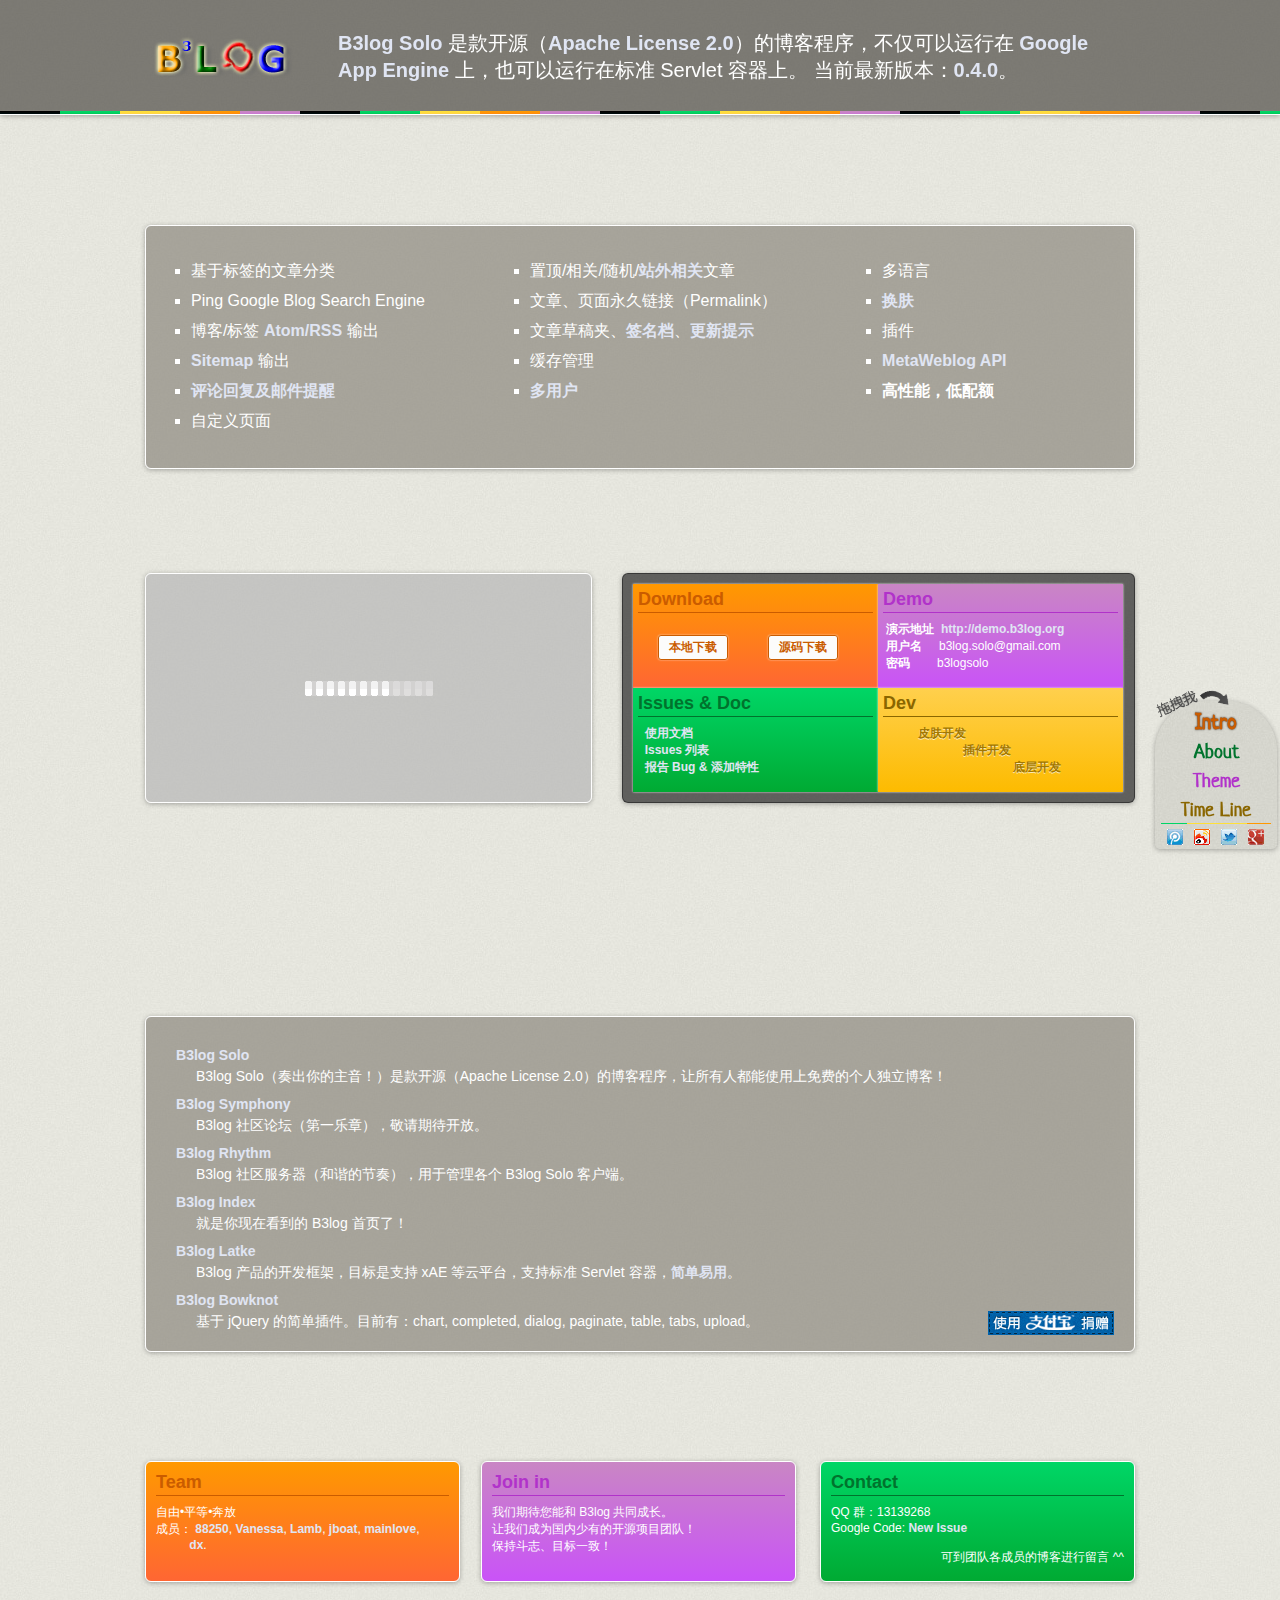
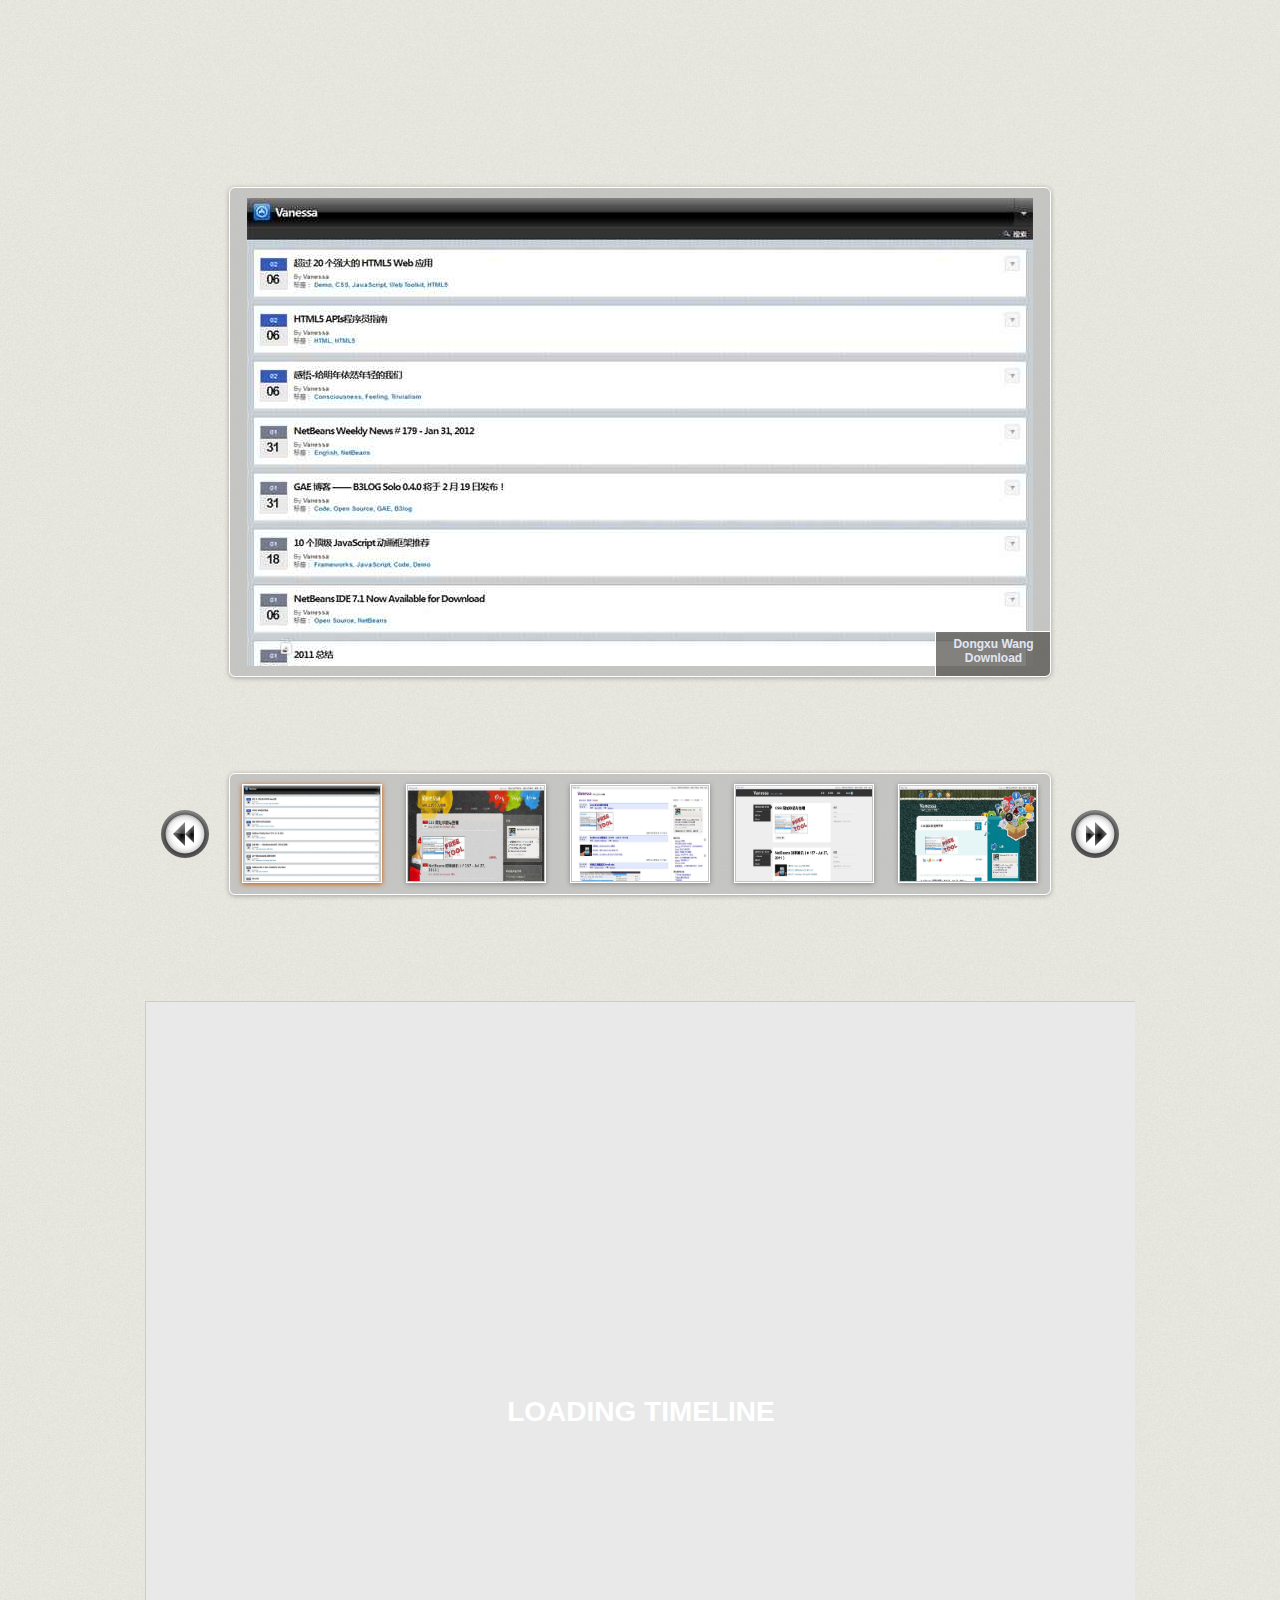
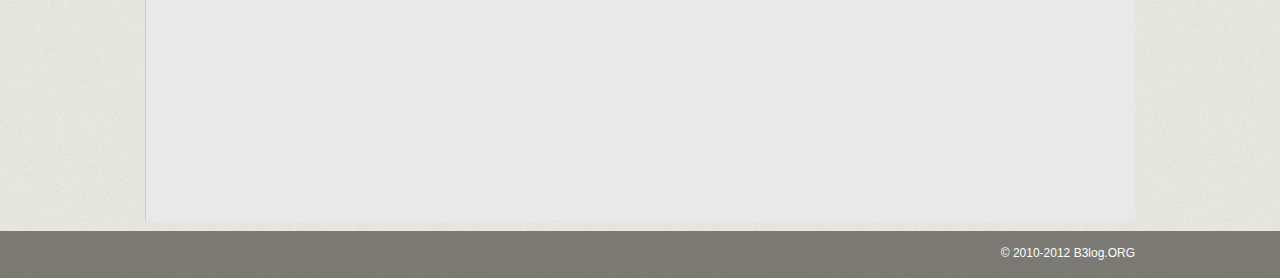
==== b3log-index/src/main/webapp/index.html @ 0ee425b6 "" ====
<!DOCTYPE html>
<html>
    <head>
        <meta charset="utf-8" />
        <title>B3log - 自由•平等•奔放</title>
        <meta name="keywords" content="GAE,博客,b3log"/>
        <meta name="description" content="免费的个人独立博客，自由•平等•奔放"/>
        <link href='http://fonts.googleapis.com/css?family=Neucha' rel='stylesheet' type='text/css' charset="utf-8" />
        <link type="text/css" rel="stylesheet" href="css/style.css" charset="utf-8" />
        <link type="text/css" rel="stylesheet" href="js/lib/timeline/timeline.css" charset="utf-8" />
        <!--[if lt IE 9]>
           <link type="text/css" rel="stylesheet" href="css/ltie9.css" charset="utf-8" />
         <script type="text/javascript">
            (function () {
                var element = ['time', 'section', 'article', 'figure', 'figcaption'];
                for (var i = 0; i < element.length; i++) {
                    document.createElement(element[i]);
                }
            })();
        </script>
        <![endif]-->
        <link rel="icon" type="image/png" href="/favicon.png" />
    </head>
    <body onselectstart="return false">
        <div class="header">
            <div class="wrapper">
                <div class="left">
                    <a href="http://www.b3log.org" title="B3log"><img src="images/logo.png" title="B3log" /></a>
                    <br/>
                    <span id="killBrowser"></span>
                </div>
                <div class="header-intro left">
                    <a rel="nofollow" href="http://code.google.com/p/b3log-solo/" target="_blank">B3log Solo</a> 
                    是款开源（<a rel="nofollow" target="_blank" href="http://www.apache.org/licenses/LICENSE-2.0.html">Apache License 2.0</a>）的博客程序，不仅可以运行在
                    <a rel="nofollow" target="_blank" href="http://code.google.com/appengine">Google App Engine</a> 上，也可以运行在标准 Servlet 容器上。
                    当前最新版本：<a rel="nofollow" target="_blank" href="http://b3log-solo.googlecode.com/files/b3log-solo-0.4.0.zip">0.4.0</a>。 
                </div>   
                <div class="clear"></div>
            </div>
        </div>
        <div id="sHeader">
            <span style="color: orange;">B</span><span style="color: blue;"><sup>3</sup></span><span style="color: green;">L</span><span style="color: red;">O</span><span style="color: blue;">G</span>
        </div>

        <div class="nav" id="nav">
            <ul>
                <li>
                    <a href="javascript:void(0)" data-index="0" class="color-1 current">Intro</a>
                </li>
                <li>
                    <a href="javascript:void(0)" data-index="1"  class="color-3">About</a>
                </li>
                <li>
                    <a href="javascript:void(0)" data-index="2" class="color-2">Theme</a>
                </li>
                <li>
                    <a href="javascript:void(0)" data-index="3"  class="color-4">Time Line</a>
                </li>
            </ul>
            <div class="share">
                <span class="tencent-ico"></span>
                <span class="sina-ico"></span>
                <span class="twitter-ico"></span>
                <span class="google-ico"></span>
                <span class="clear"></span>
            </div>
        </div>
        <img id="dragImg" src="images/drag.png" />

        <!-- start main -->
        <div id="navContent" class="wrapper">
            <!-- start intro -->
            <div class="intro">
                <div class="module line">
                    <ul class="left intro-list">
                        <li>基于标签的文章分类 </li>
                        <li>Ping Google Blog Search Engine  </li>
                        <li>
                            博客/标签 
                            <a rel="nofollow" href="http://code.google.com/p/b3log-solo/wiki/feed" target="_blank">Atom/RSS</a> 
                            输出
                        </li>
                        <li><a rel="nofollow" href="http://code.google.com/p/b3log-solo/wiki/sitemap" target="_blank">Sitemap</a> 输出 </li>
                        <li><a rel="nofollow" href="http://code.google.com/p/b3log-solo/wiki/comment_reply" target="_blank">评论回复及邮件提醒</a> </li>
                        <li>自定义页面 </li>
                    </ul>
                    <ul class="left intro-list">
                        <li>置顶/相关/随机/<a rel="nofollow" href="http://code.google.com/p/b3log-solo/wiki/external_articles" target="_blank">站外相关</a>文章 </li>
                        <li>文章、页面永久链接（Permalink） </li>
                        <li>
                            文章草稿夹、<a rel="nofollow" href="http://code.google.com/p/b3log-solo/wiki/article_sign" target="_blank">签名档</a>、<a rel="nofollow" href="http://code.google.com/p/b3log-solo/wiki/has_update" target="_blank">更新提示</a> 
                        </li>
                        <li>缓存管理 </li>
                        <li><a rel="nofollow" href="http://code.google.com/p/b3log-solo/wiki/multi_users" target="_blank">多用户</a> </li>
                    </ul>
                    <ul class="left intro-list">
                        <li>多语言 </li>
                        <li><a rel="nofollow" href="http://code.google.com/p/b3log-solo/wiki/skin" target="_blank">换肤</a> </li>
                        <li>插件 </li>
                        <li><a rel="nofollow" href="http://code.google.com/p/b3log-solo/wiki/metaweblog" target="_blank">MetaWeblog API</a> </li>
                        <li><b>高性能，低配额</b></li>
                    </ul>
                    <div class="clear"></div>
                </div>
                <div>
                    <div class="left module" id="news">
                    </div>
                    <div class="right module" style="width: 491px;background-color: rgba(38, 38, 38, 0.7);border-color: rgba(38, 38, 38, 0.7)">
                        <div class="panel bg-1">
                            <h2 class="color-1 module-title">Download</h2>
                            <a class="color-1" target="_blank" href="http://code.google.com/p/b3log-solo/downloads/list">本地下载</a>
                            <a class="color-1" target="_blank" href="http://b3log-solo.googlecode.com/svn/trunk/b3log-solo">源码下载</a>
                        </div>
                        <div class="panel bg-2">
                            <h2 class="color-2 module-title">Demo</h2>
                            &nbsp;<b>演示地址</b>&nbsp;
                            <a href="http://demo.b3log.org" target="_blank">
                                http://demo.b3log.org
                            </a><br/>
                            &nbsp;<b>用户名</b>&nbsp;&nbsp;&nbsp;&nbsp;&nbsp;b3log.solo@gmail.com<br/>
                            &nbsp;<b>密码</b>&nbsp;&nbsp;&nbsp;&nbsp;&nbsp;&nbsp;&nbsp;&nbsp;b3logsolo
                        </div>
                        <div class="panel bg-3">
                            <h2 class="color-3 module-title">Issues & Doc</h2>
                            &nbsp; <a target="_blank" href="http://code.google.com/p/b3log-solo/wiki/pre_installation">使用文档</a><br/>
                            &nbsp; <a target="_blank" href="http://code.google.com/p/b3log-solo/issues/list">Issues 列表</a><br/>
                            &nbsp; <a target="_blank" href="http://code.google.com/p/b3log-solo/issues/entry">报告 Bug & 添加特性</a>
                        </div>
                        <div class="panel bg-4">
                            <h2 class="color-4 module-title">Dev</h2>
                            <a target="_blank" href="http://code.google.com/p/b3log-solo/wiki/develop_steps">皮肤开发</a>
                            <a target="_blank" href="https://docs.google.com/document/pub?id=15H7Q3EBo-44v61Xp_epiYY7vK_gPJLkQaT7T1gkE64w&pli=1" style="margin-left: 80px;">插件开发</a>
                            <a target="_blank" href="http://code.google.com/p/b3log-solo/wiki/pre_dev" style="margin-left: 130px;">底层开发</a>
                        </div>
                    </div>
                    <div class="clear"></div>
                </div>
            </div>
            <!-- end intro -->

            <!-- start about -->
            <div class="about">
                <div class="module line">
                    <ul>
                        <li>
                            <h3><a href="http://code.google.com/p/b3log-solo/" target="_blank">B3log Solo</a></h3>
                            <p>B3log Solo（奏出你的主音！）是款开源（Apache License 2.0）的博客程序，让所有人都能使用上免费的个人独立博客！</p>
                        </li>
                        <li>
                            <h3><a href="http://code.google.com/p/b3log-symphony/" target="_blank">B3log Symphony</a></h3>
                            <p>B3log 社区论坛（第一乐章），敬请期待开放。</p>
                        </li>
                        <li>
                            <h3><a href="http://code.google.com/p/b3log-rhythm/" target="_blank">B3log Rhythm</a></h3>
                            <p>B3log 社区服务器（和谐的节奏），用于管理各个 B3log Solo 客户端。</p>
                        </li>
                        <li>
                            <h3><a href="http://code.google.com/p/b3log-symphony/" target="_blank">B3log Index</a></h3>
                            <p>就是你现在看到的 B3log 首页了！</p>
                        </li>
                        <li>
                            <h3><a href="" target="_blank">B3log Latke</a></h3>
                            <p>B3log 产品的开发框架，目标是支持 xAE 等云平台，支持标准 Servlet 容器，<a href="http://88250.b3log.org/latke-gae-step1" target="_blank">简单易用</a>。</p>
                        </li>
                        <li>
                            <h3><a href="http://code.google.com/p/bowknot/" target="_blank">B3log Bowknot</a></h3>
                            <p>基于 jQuery 的简单插件。目前有：chart, completed, dialog, paginate, table, tabs, upload。</p>
                        </li>
                    </ul>
                    <a class="alipay-me-ico" href="http://me.alipay.com/b3log" target="_blank" title="捐赠">
                        <img src="images/alipay-me.png" />
                    </a>
                    <div class="clear"></div>
                </div> 
                <div>
                    <div class="module panel bg-1">
                        <h2> 
                            <a class="module-title color-1" target="_blank" href="http://code.google.com/p/b3log-solo/wiki/about_us">
                                Team
                            </a>
                        </h2>
                        自由•平等•奔放<br>
                        成员：
                        <a href="http://88250.b3log.org" target="_blank">88250</a>,
                        <a href="http://vanessa.b3log.org" target="_blank">Vanessa</a>,
                        <a href="http://lamb.b3log.org" target="_blank">Lamb</a>,
                        <a href="http://jiangzezhou.b3log.org/" target="_blank">jboat</a>,
                        <a href="http://love.b3log.org/" target="_blank">mainlove</a>,
                        &nbsp;&nbsp;&nbsp;&nbsp;&nbsp;&nbsp;&nbsp;&nbsp;&nbsp;
                        <a href="http://dx.b3log.org/" target="_blank">dx</a>.<br>
                    </div>
                    <div class="module panel bg-2">
                        <h2>
                            <a class="module-title color-2" target="_blank" href="http://code.google.com/p/b3log-solo/wiki/join_us">
                                Join in
                            </a>                           
                        </h2>
                        我们期待您能和 B3log 共同成长。<br/>
                        让我们成为国内少有的开源项目团队！<br/>
                        保持斗志、目标一致！<br/>
                    </div>
                    <div class="module panel bg-3">
                        <h2>
                            <a class="module-title color-3" href="mailto:DL88250@gmail.com?cc=LLY219@gmail.com&subject=B3log联系我们">
                                Contact
                            </a>         
                        </h2>
                        QQ 群：13139268 <br>
                        Google Code: <a href="http://code.google.com/p/b3log-solo/issues/entry" target="_blank">New Issue</a>
                        <br><br>
                        <span class="right">可到团队各成员的博客进行留言 ^^</span>
                    </div>
                    <div class="clear"></div>
                </div>
            </div>
            <!-- end about -->

            <!-- start themes -->
            <div id="themes">
                <div id="themesPreview" class="module line"></div>
                <div id="themesScroll" class="module">
                    <div id="themesScrollPanel"></div>
                </div>
                <div class="pos-rel">
                    <div id="themesPre"></div>
                    <div id="themesNext"></div>
                </div>
            </div>
            <!-- end themes -->

            <!-- start time line -->
            <div class="time-line">
                <div id="timeline">
                    <section>												
                        <time>2009,12,9</time>								
                        <h2>B3log 源起</h2>						
                        <article>					
                            <p>
                                &nbsp;&nbsp;&nbsp;&nbsp;&nbsp;&nbsp;&nbsp;&nbsp;&nbsp;&nbsp;&nbsp;
                                <a href="http://88250.b3log.org/articles/2009/12/09/1260370800000.html" target="_blank">88250 的“一分钟想法”</a>
                                &nbsp;&nbsp;&nbsp;&nbsp;&nbsp;&nbsp;&nbsp;
                            </p>
                        </article>
                        <figure>						
                            <img src="images/timeline/getstarted.jpg" />		
                            <cite>骚年，坚持想法，坚持实践吧！</cite>
                        </figure>
                    </section>
                    <ul>
                        <li>
                            <time>2010,8,10</time>								
                            <h3>B3log 成立</h3>						
                            <article>						
                                <p>
                                    在 <a href="http://88250.b3log.org" target="_blank">D</a>（后端）和
                                    <a href="http://vanessa.b3log.org" target="_blank">V</a>（前端）不断日积月累的努力下，B3log 终于成立了！
                                </p>
                            </article>
                            <figure>						
                                <img src="images/logo.png">		
                                <figcaption>PS 了一晚上才诞生的 logo</figcaption>
                            </figure>
                        </li>
                        <li>
                            <time>2010,9,9</time>	
                            <h3>B3log Solo 0.1.0 Preview1</h3>						
                            <article>										
                                <p>
                                    经过一个月的奋斗已经初步成型，终于勇敢的发布了 
                                    <a href="http://88250.b3log.org/articles/2010/09/08/1283986560000.html" target="_blank">Preview1</a>。
                                </p>
                            </article>
                            <figure>						
                                <img src="images/timeline/favicon-90.png">
                                <figcaption>面对 favicon，不会 PS 的孩子很受伤 T_T~</figcaption>
                            </figure>
                        </li>
                        <li>
                            <time>2010,10,13</time>	
                            <h3>B3log Solo 0.1.0</h3>						
                            <article>										
                                <p>
                                    在不断的修修补补中，
                                    <a href="http://88250.b3log.org/articles/2010/09/26/1285519372666.html" target="_blank">Preview2</a>后，
                                    <a href="http://88250.b3log.org/articles/2010/10/13/1286980002007.html" target="_blank">0.1.0</a> 正式版终于发布了。
                                </p>
                            </article>
                            <figure>						
                                <img src="images/timeline/daniel.jpg">
                                <figcaption>咯咯，我是 88250，大家都叫我
                                    <a href="http://88250.b3log.org" target="_blank">D</a>。怀揣理想的码农，有时候很 2。
                                </figcaption>
                            </figure>
                        </li>
                        <li>
                            <time>2010,11,12</time>	
                            <h3>B3log Solo 0.2.0</h3>						
                            <article>										
                                <p>
                                    在
                                    <a href="http://88250.b3log.org/articles/2010/10/13/1286980002007.html" target="_blank">0.1.0</a>
                                    发布13天后，
                                    <a href="http://88250.b3log.org/articles/2010/10/26/1288097886428.html" target="_blank">0.1.1</a>
                                    仓促发布（囧），
                                    当然<a href="http://88250.b3log.org/articles/2010/10/26/1288097886428.html" target="_blank">0.2.0</a>
                                    也很囧。
                                </p>
                            </article>
                            <figure>						
                                <img src="images/timeline/vanessa.jpg">
                                <figcaption>咔咔，我就是神出鬼没的
                                    <a href="http://vanessa.b3log.org" target="_blank">V</a>
                                </figcaption>	
                            </figure>
                        </li>
                        <li>
                            <time>2010,11,15</time>	
                            <h3>Lamb 加入</h3>						
                            <article>										
                                <p>
                                    有创意才有新意！实现梦想，即使在中国！ 
                                </p>
                            </article>
                            <figure>						
                                <img src="images/timeline/lamb.png">
                                <figcaption>羔羊是我，我是 <a href="http://lamb.b3log.org" target="_blank">Lamb (L)</a></figcaption>
                            </figure>
                        </li>
                        <li>
                            <time>2011,2,23</time>	
                            <h3>DX 加入</h3>						
                            <article>										
                                <p>
                                    负责任务：相信会更多。<br/>
                                    一句话飘过：Two heads are always better than one. 
                                </p>
                            </article>
                            <figure>						
                                <img src="images/timeline/dx.jpg">
                                <figcaption>土星盐是我，我是 <a href="http://dx.b3log.org" target="_blank">DX</a></figcaption>
                            </figure>
                        </li>
                        <li>
                            <time>2011,6,11</time>	
                            <h3>Jboat 加入</h3>						
                            <article>										
                                <p>
                                    热爱开源，技术菜鸟，很可能是刚好在你之前加入 B3 的那一个。<br/>
                                    一句话飘过：热爱生活，相信积累。 
                                </p>
                            </article>
                            <figure>						
                                <img src="images/timeline/jboat.jpg">
                                <figcaption>Smile to see the distance， 我是 <a href="http://jiangzezhou.b3log.org" target="_blank">Jboat (J)</a></figcaption>
                            </figure>
                        </li>
                        <li>
                            <time>2011,6,17</time>	
                            <h3>Mainlove 加入</h3>						
                            <article>										
                                <p>
                                    有人为你往前冲是一种幸福，有人为你往后退，是一种奢华的幸福。<br/>
                                    努力地帮大家写点代码，好让 <a href="http://88250.b3log.org" target="_blank">D</a> & 
                                    <a href="http://vanessa.b3log.org" target="_blank">V</a> 早日生儿育女。 
                                </p>
                            </article>
                            <figure>						
                                <img src="images/timeline/mainlove.png">
                                <figcaption>有人为你往前冲是一种幸福，我是 <a href="http://love.b3log.org" target="_blank">Mainlove</a>，叫我 Y 吧！</figcaption>
                            </figure>
                        </li>
                        <li>
                            <time>2011,8,25</time>	
                            <h3>B3log solo 0.3.0</h3>						
                            <article>										
                                <p>
                                    走过 <a href="http://88250.b3log.org/b3log-solo-release-021.html" target="_blank">0.2.1</a>、
                                    <a href="http://88250.b3log.org/b3log-solo-release-025-beta1.html" target="_blank">0.2.5 Beta1</a>、
                                    <a href="http://88250.b3log.org/b3log-solo-release-025-beta2.html" target="_blank">0.2.5 Beta2</a>、
                                    <a href="http://88250.b3log.org/b3log-solo-release-025.html" target="_blank">0.2.5</a>、
                                    <a href="http://88250.b3log.org/b3log-solo-release-026.html" target="_blank">0.2.6</a> 后，
                                    <a href="http://88250.b3log.org/b3log-solo-release-030.html" target="_blank">0.3.0</a> 总算诞生了。
                                </p>
                            </article>
                            <figure>						
                                <img src="images/timeline/030.jpg">
                                <figcaption>0.3.0 活跃贡献者的大名<br/>D: 过个生日伤不起啊~~~~</figcaption>
                            </figure>
                        </li>
                        <li>
                            <time>2011,9,4</time>	
                            <h3>b3log.org 二级域名开放</h3>						
                            <article>										
                                <p>
                                    亲，还在为不能访问你的博客而苦恼？<br/>
                                    亲，你不绑定自己的域名？<br/>
                                    那，亲，不要再犹豫了，<br/>
                                    <a href="http://88250.b3log.org/apply-b3log-domain.html" target="_blank">
                                        快来申请 b3log.org 二级域名吧！ 
                                    </a>
                                </p>
                            </article>
                            <figure>						
                                <img src="images/timeline/20110904.jpg">
                                <figcaption> 
                                    亲们，快来申请吧！
                                </figcaption>
                            </figure>
                        </li>
                        <li>
                            <time>2011,9,26</time>	
                            <h3>第三方皮肤</h3>						
                            <article>										
                                <p>
                                    不满意现有 B3log Solo 的皮肤？<br/>
                                    想要和他人分享自己亲手做的皮肤？<br/>
                                    来
                                    <a href="http://code.google.com/p/b3log-solo/wiki/develop_steps" target="_blank">
                                        开发第三方皮肤
                                    </a>吧！
                                </p>
                            </article>
                            <figure>						
                                <img src="images/timeline/skiner.jpg">
                                <figcaption> 
                                    第三方皮肤贡献者：<br/>
                                    <a href="http://www.noday.net/" target="_blank">Noday</a>(左上),
                                    <a href="http://www.ansen.org/" target="_blank">Ansen</a>(右上),
                                    <a href="http://www.oncereply.me/" target="_blank">答复</a>(左下),
                                    <a href="http://www.gesong.org/" target="_blank">Chevo</a>(右下)
                                </figcaption>
                            </figure>
                        </li>
                        <li>
                            <time>2011,10,14</time>	
                            <h3>收到第一笔捐赠</h3>						
                            <article>										
                                <p>
                                    长期维护一个开源项目的确是不容易的。在一个团队都为这个项目努力的时候，更应该坚持下去。<br/>
                                    期待更多的童鞋加入 B3log 团队，一起推进中国开源软件的发展，方便他人。
                                    <a href="http://me.alipay.com/b3log" target="_blank"><img src="images/alipay-me.png"></a>
                                </p>
                            </article>
                            <figure>						
                                <img src="images/timeline/ly.jpg">
                                <figcaption>首位捐赠者，他是 <a href="http://www.lyzane.com" target="_blank">胸毛</a></figcaption>
                            </figure>
                        </li>
                        <li>
                            <time>2012,2,19</time>	
                            <h3>0.4.0</h3>						
                            <article>										
                                <p>
                                    这一年团队成员大都换了工作，比较奔波。虽然发布了 
                                    <a href="http://88250.b3log.org/b3log-solo-release-031.html" target="_blank">0.3.1</a>、
                                    <a href="http://88250.b3log.org/b3log-solo-release-035.html" target="_blank">0.3.5</a>、
                                    <a href="http://88250.b3log.org/b3log-solo-release-040-beta1.html" target="_blank">0.4.0 Beta1</a>、
                                    <a href="http://88250.b3log.org/b3log-solo-release-040-beta2.html" target="_blank">0.4.0 Beta2</a>，
                                    但
                                    <a href="http://88250.b3log.org/b3log-solo-release-040-final.html" target="_blank">0.4.0</a>
                                    一直拖到现在，在此只能说声抱歉，请大家期待五月份将要发布的 0.4.1！
                                </p>
                            </article>
                            <figure>						
                                <img src="images/timeline/v20120219.jpg">
                                <figcaption>今天是也是 <a href="http://dx.b3log.org" target="_blank">V</a> 的生日</figcaption>
                            </figure>
                        </li>
                        <li>
                            <time>2012,3,4</time>	
                            <h3>DVLY 上海一夜</h3>						
                            <article>										
                                <p>
                                    有缘千里来相会，无缘对面不相识。<br/>
                                    在阴雨连绵的三月，团队成员 <a href="http://88250.b3log.org" target="_blank">D</a>、<a href="http://vanessa.b3log.org" target="_blank">V</a>、
                                    <a href="http://lamb.b3log.org" target="_blank">L</a>、<a href="http://love.b3log.org" target="_blank">Y</a> 终于在上海会面了。
                                    <a href="http://dx.b3log.org" target="_blank">DX</a>、<a href="http://jiangzezhou.b3log.org" target="_blank">J</a> 就差你们俩了！
                                </p>
                            </article>
                            <figure>						
                                <img src="images/timeline/20120304.png">
                                <figcaption>地铁离别照</figcaption>
                            </figure>
                        </li>
                        <li>
                            <time>2012,4,26</time>	
                            <h3>计划发布 0.4.1</h3>						
                            <article>										
                                <p>
                                    <a href="http://code.google.com/p/b3log-solo/issues/list?can=1&q=Release%3D0.4.1+&colspec=ID+Type+Status+Priority+Release+Component+Owner+Summary&cells=tiles">更稳定、更友好</a><br/>
                                    标准 Servlet 容器环境运行期待您加入测试！<br/><br/>
                                    TBD：更多云平台环境兼容，数据导入导出，让所有人都能使用上免费的个人独立博客！
                                </p>
                            </article>
                            <figure>						
                                <img src="images/timeline/incubation.jpg">
                                <figcaption>“是先有鸡还是先有蛋的呢？”</figcaption>
                            </figure>
                        </li>
                    </ul>
                </div>
            </div>
            <!-- end time line -->
        </div>
        <!-- end main -->

        <div class="footer">
            <div class="wrapper">
                © 2010-2012 B3log.ORG
            </div>
        </div>
        <script type="text/javascript" src="js/lib/jquery.min.js" charset="utf-8"></script>
        <script type="text/javascript" src="js/lib/jquery.scrollv.js" charset="utf-8"></script>
        <script type="text/javascript" src="js/lib/timeline/timeline-min.js" charset="utf-8"></script>
        <script type="text/javascript" src="js/common.js" charset="utf-8"></script>
    </body>
</html>
---- b3log-index/src/main/webapp/css/style.css ----
@charset "utf-8";
/*
 * b3log index style
 *
 * @author <a href="mailto:LLY219@gmail.com">Liyuan Li</a>
 * @version 1.0.1.0, Apr 5, 2012
*/

/* start reset */
* {
    margin: 0;
    padding: 0;
}

body {
    background-image: url("../images/background.jpg");
    color: #FFF;
    min-height: 650px;
    min-width: 990px;
    font-family: \5fae\8f6f\96c5\9ed1, sans-serif;
    font-size: 12px;
}

a {
    color: #E0E5F3;
    font-weight: bold;
    text-decoration: none;
}

a:hover, .intro div.bg-4 a:hover {
    color: #CA5C00;
    text-decoration: underline;
}

ul {
    list-style: none;
}

img {
    vertical-align: middle;
    border: 0;
}
/* end reset */

/* start common */
.none {
    display: none;
}

.clear {
    background-color: transparent;
    border: 0px;
    clear: both;
    display: block;
    font-size: 0px;
    height: 0px;
    line-height: 0px;
    overflow: hidden;
}

.left {
    float: left;
}

.right {
    float: right;    
}

.pos-rel {
    position: relative;
}

.color-1 {
    color: #ca5c00;
}

.color-2 {
    color: #b132ca;
}

.color-3 {
    color: #00732d;
}

.color-4 {
    color: #8A6600;
}

.module {
    background-color: rgba(139, 135, 126, 0.7);
    border-radius: 6px 6px 6px 6px;
    padding: 10px;
    box-shadow: 0 1px 5px rgba(0, 0, 0, 0.3);
    border: 1px solid #FFF;
}

.module-title {
    display: block;
    border-bottom: 1px solid;
    margin-bottom: 8px;
    padding-bottom: 2px;
}

.wrapper {
    width: 990px;
    margin: 0 auto;
    -moz-user-select: none;
    user-select: none;
}

.bg-1 {
    background-image: -moz-linear-gradient(center top , #FF9900 0%, #FF6633 100%);
    background-image: -ms-linear-gradient(center top , #FF9900 0%, #FF6633 100%);
    background-image: -o-linear-gradient(center top , #FF9900 0%, #FF6633 100%);
    background-image: -webkit-gradient(linear,left top,left bottom,from(#FF9900),to(#FF6633));
    filter: progid:DXImageTransform.Microsoft.gradient(startColorstr='#FF9900', endColorstr='#FF6633');
}

.bg-2 {
    background-image: -moz-linear-gradient(center top , #C986C4 0%, #C953F7 100%);
    background-image: -ms-linear-gradient(center top , #C986C4 0%, #C953F7 100%);
    background-image: -o-linear-gradient(center top , #C986C4 0%, #C953F7 100%);
    background-image: -webkit-gradient(linear,left top,left bottom,from(#C986C4),to(#C953F7));
    filter: progid:DXImageTransform.Microsoft.gradient(startColorstr='#C986C4', endColorstr='#C953F7');
}

.bg-3 {
    background-image: -moz-linear-gradient(center top , #00D666  0%,  #00aa33 100%);
    background-image: -ms-linear-gradient(center top , #00D666 0%, #00aa33 100%);
    background-image: -o-linear-gradient(center top , #00D666 0%, #00aa33 100%);
    background-image: -webkit-gradient(linear,left top,left bottom,from(#00D666),to(#00aa33));
    filter: progid:DXImageTransform.Microsoft.gradient(startColorstr='#00D666', endColorstr='#00aa33');
}

.bg-4 {
    background-image: -moz-linear-gradient(center top , #FFD04D 0%, #FDBB00 100%);
    background-image: -ms-linear-gradient(center top , #FFD04D 0%, #FDBB00 100%);
    background-image: -o-linear-gradient(center top , #FFD04D 0%, #FDBB00 100%);
    background-image: -webkit-gradient(linear,left top,left bottom,from(#FFD04D),to(#FDBB00));
    filter: progid:DXImageTransform.Microsoft.gradient(startColorstr='#FFD04D', endColorstr='#FDBB00');
}
/* end common */

/* start frame */
#navContent {
    padding-top: 121px;
}
/* end frame */

/* start nav */
.nav {
    background-color: rgba(78, 75, 70, 0.1);
    border-radius: 50px 50px 5px 5px;
    top: 1800px;
    box-shadow: 0 1px 5px rgba(0, 0, 0, 0.3);
    cursor: move;
    font-family: Neucha;
    font-size: 20px;
    padding: 6px 6px 0;
    position: fixed;
    left: 0px;
    text-align: center;
    width: 110px;
    height: 142px;
    overflow: hidden;
    line-height: 29px;
    -moz-user-select: none;
    user-select: none;
    z-index: 2002;
}

.nav ul {
    background: url("../images/header-bg.png") repeat-x scroll -94px 116px;
    margin-bottom: 5px;
}

.nav:hover {
    border-radius: 5px;
    transition: border-radius 1000ms ease;
}

.nav .current {
    font-size: 22px;
    font-weight: bold;
    text-shadow: 0 0 2px #231F20;
}

.nav .share {
    cursor: auto;
    font-size: 12px;
    padding-bottom: 6px; 
}

#dragImg {
    position: fixed;
    z-index: 2003;
    top: 1800px;
}

.tencent-ico, .sina-ico, .twitter-ico, .google-ico {
    background-image: url("../images/share.png");
    cursor: pointer;
    float: left;
    height: 16px;
    margin: 0 5px 0 6px;
    width: 16px
}

.sina-ico {
    background-position: 0 -16px;
}

.google-ico {
    background-position: 0 -32px;
}

.twitter-ico {
    background-position: 0 -48px;
}

.share span:hover {
    opacity: 0.7;
}

.header {
    background: url("../images/header-bg.png") repeat-x scroll left 111px rgba(78,75,70, 0.7);
    border-bottom: 1px solid #FFFFFF;
    box-shadow: 0 1px 5px rgba(0, 0, 0, 0.3);
    position: fixed;
    width: 100%;
    z-index: 2001;
    height: 114px;
}

#sHeader {
    background: url("../images/header-bg.png") repeat-x scroll -78px 33px rgba(78, 75, 70, 0.7);
    border-bottom: 1px solid #FFFFFF;
    border-radius: 0 0 5px 5px;
    box-shadow: 0 1px 5px rgba(0, 0, 0, 0.3);
    font-size: 16px;
    padding: 5px 15px;
    position: fixed;
    right: 5px;
}

.header img {
    margin-top: 30px;
}

.header-intro {
    font-size: 20px;
    margin: 30px 0 30px 40px;
    width: 780px;
}
/* end nav */

/* start footer */
.footer {
    background-color: rgba(78, 75, 70, 0.7);
    border-bottom: 1px solid #FFFFFF;
    padding: 15px 0;
    text-align: right;
    height: 17px;
}
/* end footer */

/* start part intro */
.intro-list {
    font-size: 16px;
    line-height: 30px;
    list-style: square;
    margin: 20px 70px 20px 35px;
}

#news {
    background: url("../images/ajax-loader.gif") no-repeat scroll center center rgba(182, 182, 182, 0.7);
    line-height: 23px;
    min-height: 208px;
    overflow: hidden;
    padding-left: 20px;
    width: 415px;
}

#news span {
    color: #7E0006;
    margin-right: 10px;
}

#news a { 
    color: #555;
    font-weight: normal;
    text-shadow: 0 1px 0 rgba(255, 255, 255, 0.7);
}

#news a:hover {
    color: #333;
}

.intro .line {
    height: 222px;
}

.intro div.panel {
    box-shadow: 0 0 2px #EEEEEE;
    float: left;
    height: 94px;
    padding: 5px;
    width: 235px;
}

.intro div.bg-1 a {
    background-color: #FCFCFB;
    border: 1px solid #CA5C00;
    border-radius: 3px 3px 3px 3px;
    box-shadow: 0 0 2px rgba(255, 255, 255, 0.7);
    float: left;
    margin: 14px 20px;
    padding: 3px 10px;
}

.intro div.bg-1 a:hover {
    box-shadow: 0 0 1px #FFF;
    text-decoration: none;
    background-color: #CA5C00;
    color: #FCFCFB;
}

.intro div.bg-4 a {
    display: block;
    margin-left: 35px;
    color: #A37800;
    text-shadow: 0 1px 0 rgba(255, 255, 255, 0.7);
}
/* end part intro */

/* start part themes */
#themes .module {
    left: 84px;
    overflow: hidden;
    position: relative;
    width: 800px;
    background-color: rgba(182, 182, 182, 0.7);
}

#themesPreview .preview {
    height: 468px;
    margin-left: 7px;
    overflow: hidden;
    width: 786px;
}

#themesPreview span.info {
    background-color: rgba(78, 75, 70, 0.7);
    height: 34px;
    left: 705px;
    padding: 5px 10px;
    position: absolute;
    text-align: center;
    top: 443px;
    width: 95px;
    border-left: 1px solid #FFF;
    border-top: 1px solid #FFF;
}

#themesScroll {
    height: 100px;
}

#themesScroll>div {
    position: absolute;
    left: 0;
}

#themesScroll img {
    border: 1px solid;
    box-shadow: 0 1px 5px rgba(0, 0, 0, 0.3);
    cursor: pointer;
    float: left;
    height: 95px;
    margin: 0 12px;
    padding: 1px;
    width: 136px;
}

#themesScroll img:hover, #themesScroll img.selected {
    box-shadow: 0 1px 5px #CA5C00;
}

#themesPre, #themesNext {
    background-image: url("../images/pre.png");
    height: 48px;
    left: 16px;
    position: absolute;
    top: -85px;
    width: 48px;
    cursor: pointer;
}

#themesPre:hover, #themesNext:hover {
    top:-84px;
}

#themesNext {
    background-image: url("../images/next.png");
    left: 926px;
}
/* end part themes */

/* start part about */
.about .line {
    float: left;
    width: 968px;
}

.about .module {
    position: relative;
}

.about .alipay-me-ico {
    bottom: 16px;
    position: absolute;
    right: 20px;
}

.about ul {
    margin: 20px 20px 0;
}

.about p {
    font-size: 14px;
    margin: 5px 5px 10px 20px;
}

.about .panel {
    float: left;
    margin-right: 21px;
    width: 293px;
    height: 99px;
}

.about .bg-3 {
    float: right;
    margin-right: 0;
}

.about .module-title:hover {
    text-decoration: none;
    text-shadow: 0 1px 0 rgba(255, 255, 255, 0.7);
}

.about .color-2:hover {
    color: #B132CA;
}
.about .color-3:hover {
    color: #00732D;
}
/* end part about */
---- b3log-index/src/main/webapp/js/lib/timeline/timeline.css ----
#timeline h1,#timeline h2,#timeline h3,#timeline h4,#timeline h5,#timeline h6,#timeline p,#timeline blockquote,#timeline pre,#timeline a,#timeline abbr,#timeline acronym,#timeline address,#timeline cite,#timeline code,#timeline del,#timeline dfn,#timeline em,#timeline img,#timeline q,#timeline s,#timeline samp,#timeline small,#timeline strike,#timeline strong,#timeline sub,#timeline sup,#timeline tt,#timeline var,#timeline dd,#timeline dl,#timeline dt,#timeline li,#timeline ol,#timeline ul,#timeline fieldset,#timeline form,#timeline label,#timeline legend,#timeline button,#timeline table,#timeline caption,#timeline tbody,#timeline tfoot,#timeline thead,#timeline tr,#timeline th,#timeline td{margin:0;padding:0;border:0;font-weight:normal;font-style:normal;font-size:100%;line-height:1;}
#timeline table{border-collapse:collapse;border-spacing:0;}
#timeline ol,#timeline ul{list-style:none;}
#timeline q:before,#timeline q:after,#timeline blockquote:before,#timeline blockquote:after{content:"";}
#timeline a:focus{outline:thin dotted;}
#timeline a:hover,#timeline a:active{outline:0;}
#timeline article,#timeline aside,#timeline details,#timeline figcaption,#timeline figure,#timeline footer,#timeline header,#timeline hgroup,#timeline nav,#timeline section{display:block;}
#timeline audio,#timeline canvas,#timeline video{display:inline-block;*display:inline;*zoom:1;}
#timeline audio:not([controls]){display:none;}
#timeline sub,#timeline sup{font-size:75%;line-height:0;position:relative;vertical-align:baseline;}
#timeline sup{top:-0.5em;}
#timeline sub{bottom:-0.25em;}
#timeline img{border:0;-ms-interpolation-mode:bicubic;}
#timeline button,#timeline input,#timeline select,#timeline textarea{font-size:100%;margin:0;vertical-align:baseline;*vertical-align:middle;}
#timeline button,#timeline input{line-height:normal;*overflow:visible;}
#timeline button::-moz-focus-inner,#timeline input::-moz-focus-inner{border:0;padding:0;}
#timeline button,#timeline input[type="button"],#timeline input[type="reset"],#timeline input[type="submit"]{cursor:pointer;-webkit-appearance:button;}
#timeline input[type="search"]{-webkit-appearance:textfield;-webkit-box-sizing:content-box;-moz-box-sizing:content-box;box-sizing:content-box;}
#timeline input[type="search"]::-webkit-search-decoration{-webkit-appearance:none;}
#timeline textarea{overflow:auto;vertical-align:top;}
#timeline{width:990px;height:100%;padding:0px;margin:0px;background-color:#ffffff;position:absolute;overflow:hidden;}#timeline .feedback{position:absolute;display:table;overflow:hidden;top:0px;left:0px;z-index:2000;width:100%;height:100%;background-color:#e9e9e9;border:1px solid #cccccc;}#timeline .feedback .messege{display:table-cell;vertical-align:middle;font-size:28px;font-weight:bold;text-transform:uppercase;line-height:36px;width:75%;margin-left:auto;margin-right:auto;margin-top:auto;margin-bottom:auto;text-align:center;}
#timeline .container.main{position:absolute;top:0px:	left:0px;padding-bottom:3px;width:auto;height:auto;margin:0px;clear:both;}
#timeline img,#timeline embed,#timeline object,#timeline video,#timeline iframe{max-width:100%;}
#timeline img{max-height:100%;border:1px solid #999999;}
#timeline a{color:#0088cc;text-decoration:none;}
#timeline a:hover{color:#005580;text-decoration:underline;}
#timeline .twitter{text-align:left;background-color:#ffffff;margin-left:auto;margin-right:auto;margin-bottom:15px;clear:both;}#timeline .twitter blockquote{font-size:15px;line-height:20px;color:#666666;}#timeline .twitter blockquote p{font-size:28px;line-height:36px;margin-bottom:6px;padding-top:10px;background-color:#ffffff;color:#000000;}
#timeline .twitter blockquote .quote-mark{color:#666666;}
#timeline .twitter .created-at{background-image:url(timeline.png);background-repeat:no-repeat;background-position:0 -889px;width:24px;height:24px;width:24px;height:24px;overflow:hidden;margin-left:15px;display:inline-block;float:right;filter:alpha(opacity=25);-khtml-opacity:0.25;-moz-opacity:0.25;opacity:0.25;}
#timeline .twitter .created-at:hover{filter:alpha(opacity=100);-khtml-opacity:1;-moz-opacity:1;opacity:1;}
#timeline .twitter .vcard{float:right;margin-bottom:15px;}#timeline .twitter .vcard a{color:#333333;}
#timeline .twitter .vcard a:hover{text-decoration:none;}#timeline .twitter .vcard a:hover .fn{text-decoration:underline;}
#timeline .twitter .vcard .fn,#timeline .twitter .vcard .nickname{padding-left:42px;}
#timeline .twitter .vcard .fn{display:block;font-weight:bold;}
#timeline .twitter .vcard .nickname{margin-top:3px;display:block;color:#666666;}
#timeline .twitter .vcard .avatar{float:left;display:block;width:32px;height:32px;}#timeline .twitter .vcard .avatar img{-moz-border-radius:5px;-webkit-border-radius:5px;border-radius:5px;}
#timeline .layout-media .twitter{max-width:70%;}
#timeline .thumbnail{width:24px;height:24px;overflow:hidden;float:left;margin-right:5px;border:1px solid #cccccc;}
#timeline .thumbnail.twitter{background-image:url(timeline.png);background-repeat:no-repeat;background-position:0 -889px;width:24px;height:24px;}
#timeline .thumbnail.vimeo{background-image:url(timeline.png);background-repeat:no-repeat;background-position:0 -963px;width:24px;height:24px;}
#timeline .thumbnail.youtube{background-image:url(timeline.png);background-repeat:no-repeat;background-position:0 -1111px;width:24px;height:24px;}
#timeline .thumbnail.soundcloud{background-image:url(timeline.png);background-repeat:no-repeat;background-position:0 -659px;width:24px;height:24px;}
#timeline .thumbnail.map{background-image:url(timeline.png);background-repeat:no-repeat;background-position:0 -514px;width:26px;height:21px;}
#timeline .thumbnail.website{background-image:url(timeline.png);background-repeat:no-repeat;background-position:0 -1037px;width:24px;height:24px;}
#timeline .zFront{z-index:500;}
#timeline{}#timeline .feature{width:100%;}#timeline .feature .slider{width:100%;float:left;position:relative;z-index:10;padding-top:15px;-webkit-box-shadow:1px 1px 7px rgba(0, 0, 0, 0.3);-moz-box-shadow:1px 1px 7px rgba(0, 0, 0, 0.3);box-shadow:1px 1px 7px rgba(0, 0, 0, 0.3);}#timeline .feature .slider h2.date{line-height:24px;}
#timeline .feature .slider .date a,#timeline .feature .slider .title a{color:#999999;}
#timeline .feature .slider blockquote{font-size:28px;text-align:left;line-height:36px;margin-bottom:6px;padding-top:10px;background-color:#ffffff;color:#000000;}
.slider{width:100%;height:100%;overflow:hidden;}.slider .slider-container-mask{text-align:center;width:100%;height:100%;overflow:hidden;}.slider .slider-container-mask .slider-container{position:absolute;top:0px;left:-2160px;width:100%;height:100%;text-align:center;display:block;background-color:#ffffff;}.slider .slider-container-mask .slider-container .slider-item-container{display:table-cell;vertical-align:middle;}
.slider img,.slider embed,.slider object,.slider video,.slider iframe{max-width:100%;}
.slider .nav-previous,.slider .nav-next{position:absolute;top:0px;width:100px;color:#DBDBDB;font-size:11px;}.slider .nav-previous .nav-container,.slider .nav-next .nav-container{height:100px;position:absolute;}
.slider .nav-previous .icon,.slider .nav-next .icon{margin-bottom:15px;}
.slider .nav-previous .date,.slider .nav-next .date{font-size:15px;font-weight:bold;line-height:#e9e9e9;text-transform:uppercase;margin-bottom:5px;}
.slider .nav-previous .date,.slider .nav-next .date,.slider .nav-previous .title,.slider .nav-next .title{line-height:14px;}.slider .nav-previous .date a,.slider .nav-next .date a,.slider .nav-previous .title a,.slider .nav-next .title a{color:#999999;}
.slider .nav-previous .date small,.slider .nav-next .date small,.slider .nav-previous .title small,.slider .nav-next .title small{display:none;}
.slider .nav-previous:hover,.slider .nav-next:hover{color:#333333;cursor:pointer;}
.slider .nav-previous{float:left;text-align:left;}.slider .nav-previous .icon{margin-left:10px;padding-left:20px;background:url([data-uri]) no-repeat scroll 0% 50%;}
.slider .nav-previous .date,.slider .nav-previous .title{text-align:left;padding-left:10px;}
.slider .nav-previous:hover .icon{margin-left:5px;padding-left:20px;}
.slider .nav-next{float:right;text-align:right;}.slider .nav-next .icon{margin-right:10px;padding-right:20px;background:url([data-uri]) no-repeat scroll 100% 50%;}
.slider .nav-next .date,.slider .nav-next .title{text-align:right;padding-right:10px;}
.slider .nav-next:hover .icon{margin-right:5px;padding-right:20px;}
.slider .slider-item{position:absolute;width:700px;height:100%;padding:0px;margin:0px;overflow:hidden;display:table;}.slider .slider-item .content{display:table-cell;vertical-align:middle;}.slider .slider-item .content .content-container{display:table;vertical-align:middle;}.slider .slider-item .content .content-container .text{width:40%;max-width:50%;min-width:120px;display:table-cell;vertical-align:middle;}.slider .slider-item .content .content-container .text .container{display:table-cell;vertical-align:middle;text-align:left;padding-right:15px;}
.slider .slider-item .content .content-container .media{width:100%;min-width:50%;float:left;}.slider .slider-item .content .content-container .media .media-wrapper{margin-left:auto;margin-right:auto;}.slider .slider-item .content .content-container .media .media-wrapper .media-container{display:inline-block;overflow:hidden;line-height:0px;padding:0px;}.slider .slider-item .content .content-container .media .media-wrapper .media-container img,.slider .slider-item .content .content-container .media .media-wrapper .media-container iframe{border:1px solid #cccccc;}
.slider .slider-item .content .content-container .media .media-wrapper .media-container .caption,
.slider .slider-item .content .content-container .media .media-wrapper .media-container .credit{text-align:left;margin-top:10px;color:#666666;font-size:11px;line-height:14px;}
.slider .slider-item .content .content-container .media.text-media .media-wrapper .media-container{border:none;background-color:#ffffff;}
.slider .slider-item .content .content-container.layout-text{width:100%;}.slider .slider-item .content .content-container.layout-text .text{width:100%;max-width:100%;}.slider .slider-item .content .content-container.layout-text .text .container{display:block;vertical-align:middle;text-align:left;padding:0px;width:60%;text-align:left;margin-left:auto;margin-right:auto;}
.slider .slider-item .content .content-container.layout-media{width:100%;}.slider .slider-item .content .content-container.layout-media .text{width:100%;height:100%;max-width:100%;display:block;text-align:center;}.slider .slider-item .content .content-container.layout-media .text .container{display:block;text-align:center;width:100%;margin-left:none;margin-right:none;}
.slider .slider-item .content .content-container.layout-media .media{width:100%;min-width:50%;float:none;}.slider .slider-item .content .content-container.layout-media .media .media-wrapper{display:block;}.slider .slider-item .content .content-container.layout-media .media .media-wrapper .media-container{margin-left:auto;margin-right:auto;overflow:hidden;line-height:0px;padding:0px;}
#timeline .navigation{clear:both;cursor:move;width:100%;height:200px;border-top:1px solid #cccccc;position:relative;}#timeline .navigation .toolbar{position:absolute;top:45px;left:0px;z-index:1000;background-color:#ffffff;border:1px solid #cccccc;-webkit-box-shadow:1px 1px 0px rgba(0, 0, 0, 0.2);-moz-box-shadow:1px 1px 0px rgba(0, 0, 0, 0.2);box-shadow:1px 1px 0px rgba(0, 0, 0, 0.2);}#timeline .navigation .toolbar .zoom-in,#timeline .navigation .toolbar .zoom-out,#timeline .navigation .toolbar .back-home{font-size:10px;font-weight:normal;line-height:20px;top:0px;z-index:1000;width:18px;height:18px;color:#333333;text-align:center;font-weight:bold;border:1px solid #ffffff;padding:5px;filter:alpha(opacity=50);-khtml-opacity:0.5;-moz-opacity:0.5;opacity:0.5;}
#timeline .navigation .toolbar .zoom-in:hover,#timeline .navigation .toolbar .zoom-out:hover,#timeline .navigation .toolbar .back-home:hover{color:#0088cc;cursor:pointer;filter:alpha(opacity=100);-khtml-opacity:1;-moz-opacity:1;opacity:1;}
#timeline .navigation .toolbar .zoom-in .icon{background-image:url(timeline.png);background-repeat:no-repeat;background-position:0 -1507px;width:16px;height:16px;}
#timeline .navigation .toolbar .zoom-out .icon{background-image:url(timeline.png);background-repeat:no-repeat;background-position:0 -1647px;width:16px;height:16px;}
#timeline .navigation .toolbar .back-home .icon{background-image:url(timeline.png);background-repeat:no-repeat;background-position:0 -1303px;width:16px;height:12px;}
#timeline .navigation .timenav-background{position:absolute;cursor:move;top:0px;left:0px;height:150px;width:100%;background-color:#e9e9e9;}#timeline .navigation .timenav-background .timenav-interval-background{position:absolute;top:151px;left:0px;background:#ffffff;width:100%;height:49px;}#timeline .navigation .timenav-background .timenav-interval-background .top-highlight{position:absolute;top:-1px;left:0px;z-index:30;width:100%;height:1px;background:#ffffff;filter:alpha(opacity=50);-khtml-opacity:0.5;-moz-opacity:0.5;opacity:0.5;-webkit-box-shadow:1px 1px 5px rgba(0, 0, 0, 0.2);-moz-box-shadow:1px 1px 5px rgba(0, 0, 0, 0.2);box-shadow:1px 1px 5px rgba(0, 0, 0, 0.2);}
#timeline .navigation .timenav-background .timenav-line{position:absolute;top:0px;left:50%;width:3px;height:150px;background:#0088cc;z-index:500;-webkit-box-shadow:1px 1px 7px rgba(0, 0, 0, 0.3);-moz-box-shadow:1px 1px 7px rgba(0, 0, 0, 0.3);box-shadow:1px 1px 7px rgba(0, 0, 0, 0.3);}
#timeline .navigation .timenav{position:absolute;top:0px;left:-250px;z-index:1;}#timeline .navigation .timenav .content{position:relative;}#timeline .navigation .timenav .content .marker.start{display:none;}
#timeline .navigation .timenav .content .marker.active .dot{background:#0088cc;z-index:200;}
#timeline .navigation .timenav .content .marker.active .line{z-index:199;background:#0088cc;width:1px;}#timeline .navigation .timenav .content .marker.active .line .event-line{background:#0088cc;filter:alpha(opacity=75);-khtml-opacity:0.75;-moz-opacity:0.75;opacity:0.75;}
#timeline .navigation .timenav .content .marker.active .flag{z-index:200;background-image:url(timeline.png);background-repeat:no-repeat;background-position:0 -110px;width:153px;height:60px;}#timeline .navigation .timenav .content .marker.active .flag .flag-content h3{color:#0088cc;}
#timeline .navigation .timenav .content .marker.active .flag.row1,#timeline .navigation .timenav .content .marker.active .flag.row2,#timeline .navigation .timenav .content .marker.active .flag.row3{z-index:200;}
#timeline .navigation .timenav .content .marker.active:hover{cursor:default;}#timeline .navigation .timenav .content .marker.active:hover .flag .flag-content h3{color:#0088cc;}
#timeline .navigation .timenav .content .marker.active:hover .flag .flag-content h4{color:#999999;}
#timeline .navigation .timenav .content .marker:hover .line{z-index:500;background:#999999;}
#timeline .navigation .timenav .content .marker{position:absolute;top:0px;left:150px;display:block;}#timeline .navigation .timenav .content .marker .dot{position:absolute;top:150px;left:0px;display:block;width:6px;height:6px;background:#333333;-webkit-border-radius:3px;-moz-border-radius:3px;border-radius:3px;z-index:21;}
#timeline .navigation .timenav .content .marker .line{position:absolute;top:0px;left:3px;width:1px;height:150px;background:#cccccc;z-index:22;}#timeline .navigation .timenav .content .marker .line .event-line{position:absolute;z-index:22;left:0px;height:1px;width:1px;background:#0088cc;filter:alpha(opacity=15);-khtml-opacity:0.15;-moz-opacity:0.15;opacity:0.15;}
#timeline .navigation .timenav .content .marker .flag{position:absolute;top:15px;left:3px;padding:0px;display:block;z-index:23;width:153px;height:56px;background-image:url(timeline.png);background-repeat:no-repeat;background-position:0 0;width:153px;height:60px;}#timeline .navigation .timenav .content .marker .flag .flag-content{padding:5px 7px 2px 5px;overflow:hidden;height:33px;}#timeline .navigation .timenav .content .marker .flag .flag-content h3{font-size:15px;font-weight:bold;line-height:20px;font-size:11px;line-height:11px;color:#999999;margin-bottom:2px;}#timeline .navigation .timenav .content .marker .flag .flag-content h3 small{display:none;}
#timeline .navigation .timenav .content .marker .flag .flag-content h4{display:none;font-size:15px;font-weight:normal;line-height:20px;font-size:10px;line-height:10px;color:#aaaaaa;}#timeline .navigation .timenav .content .marker .flag .flag-content h4 small{display:none;}
#timeline .navigation .timenav .content .marker .flag .flag-content .thumbnail{margin-bottom:15px;}
#timeline .navigation .timenav .content .marker .flag:hover{cursor:pointer;background-image:url(timeline.png);background-repeat:no-repeat;background-position:0 -110px;width:153px;height:60px;}#timeline .navigation .timenav .content .marker .flag:hover .flag-content h3{color:#333333;}
#timeline .navigation .timenav .content .marker .flag:hover .flag-content h4{color:#aaaaaa;}
#timeline .navigation .timenav .content .marker .flag.row1{z-index:25;top:48px;}
#timeline .navigation .timenav .content .marker .flag.row2{z-index:24;top:96px;}
#timeline .navigation .timenav .content .marker .flag.row3{z-index:23;top:1px;}
#timeline .navigation .timenav .content .marker .flag.zFront{z-index:100;}
#timeline .navigation .timenav .content .era{position:absolute;top:138px;left:150px;height:12px;display:block;background:#0088cc;overflow:hidden;border-left:1px solid #cccccc;border-right:1px solid #cccccc;border-top:1px solid #cccccc;filter:alpha(opacity=75);-khtml-opacity:0.75;-moz-opacity:0.75;opacity:0.75;-moz-border-radius-topleft:7px;-webkit-border-top-left-radius:7px;border-top-left-radius:7px;-moz-border-radius-topright:7px;-webkit-border-top-right-radius:7px;border-top-right-radius:7px;z-index:-10;}#timeline .navigation .timenav .content .era h3{font-size:10px;font-weight:bold;line-height:10px;color:#ffffff;position:absolute;top:-1px;left:9px;}
#timeline .navigation .timenav .time{position:absolute;left:0px;top:150px;height:50px;background-color:#ffffff;}#timeline .navigation .timenav .time .time-interval-minor{height:6px;white-space:nowrap;position:absolute;top:-9px;left:8px;z-index:10;}#timeline .navigation .timenav .time .time-interval-minor .minor{position:relative;top:0px;display:inline-block;background-image:url([data-uri]);width:100px;height:6px;background-position:center top;white-space:nowrap;color:#666666;margin-top:0px;padding-top:0px;}
#timeline .navigation .timenav .time .time-interval{white-space:nowrap;position:absolute;top:5px;left:0px;}#timeline .navigation .timenav .time .time-interval div{background-image:url([data-uri]);background-position:left top;background-repeat:no-repeat;padding-top:3px;position:absolute;height:3px;left:0px;display:block;font-size:10px;font-weight:normal;line-height:20px;text-transform:uppercase;text-align:left;text-indent:0px;white-space:nowrap;color:#666666;margin-left:0px;margin-right:0px;margin-top:1px;z-index:2;}#timeline .navigation .timenav .time .time-interval div strong{font-weight:bold;color:#000000;}
#timeline .navigation .timenav .time .time-interval-major{white-space:nowrap;position:absolute;top:5px;left:0px;}#timeline .navigation .timenav .time .time-interval-major div{background-image:url([data-uri]);background-position:left top;background-repeat:no-repeat;padding-top:15px;position:absolute;height:15px;left:0px;display:block;font-size:12px;font-weight:bold;line-height:20px;text-transform:uppercase;text-align:left;text-indent:0px;white-space:nowrap;color:#333333;margin-left:0px;margin-right:0px;margin-top:1px;z-index:5;}#timeline .navigation .timenav .time .time-interval-major div strong{font-weight:bold;color:#000000;}
#timeline{-webkit-font-smoothing:antialiased;-webkit-text-size-adjust:100%;font-size:15px;font-weight:normal;line-height:20px;}#timeline p{font-size:15px;font-weight:normal;line-height:20px;margin-bottom:20px;color:#666666;}#timeline p small{font-size:13px;}
#timeline p:first-child{margin-top:20px;}
#timeline .navigation p{color:#999999;}
#timeline .feature h3,#timeline .feature h4,#timeline .feature h5,#timeline .feature h6{margin-bottom:15px;}
#timeline .feature p{color:#666666;}
#timeline h1,#timeline h2,#timeline h3,#timeline h4,#timeline h5,#timeline h6{font-weight:normal;color:#000000;text-transform:none;}#timeline h1 a,#timeline h2 a,#timeline h3 a,#timeline h4 a,#timeline h5 a,#timeline h6 a{color:#999999;}
#timeline h1 small,#timeline h2 small,#timeline h3 small,#timeline h4 small,#timeline h5 small,#timeline h6 small{color:#999999;}
#timeline h1.date,#timeline h2.date,#timeline h3.date,#timeline h4.date,#timeline h5.date,#timeline h6.date{font-weight:bold;}
#timeline h2.start{font-size:42px;line-height:44px;}
#timeline h1{margin-bottom:15px;font-size:32px;line-height:34px;}#timeline h1 small{font-size:18px;}
#timeline h2{margin-bottom:15px;font-size:28px;line-height:30px;}#timeline h2 small{font-size:14px;line-height:16px;}
#timeline h3,#timeline h4,#timeline h5,#timeline h6{line-height:40px;}#timeline h3 .active,#timeline h4 .active,#timeline h5 .active,#timeline h6 .active{color:#0088cc;}
#timeline h3{font-size:24px;line-height:26px;}#timeline h3 small{font-size:14px;}
#timeline h4{font-size:16px;line-height:18px;}#timeline h4 small{font-size:12px;}
#timeline h5{font-size:14px;line-height:16px;}
#timeline h6{font-size:13px;line-height:14px;text-transform:uppercase;}
#timeline strong{font-weight:bold;}
#timeline Q{quotes:'„' '“';font-style:italic;}
#timeline .credit, #timeline .caption{text-align:left;margin-top:5px;color:#666666;font-size:11px;line-height:14px;clear:both;}
.tooltip{position:absolute;z-index:1020;display:block;visibility:visible;padding:5px;opacity:0;filter:alpha(opacity=0);font-size:15px;font-weight:bold;line-height:20px;font-size:12px;line-height:12px;}
.tooltip.in{opacity:0.8;filter:alpha(opacity=80);}
.tooltip.top{margin-top:-2px;}
.tooltip.right{margin-left:2px;}
.tooltip.bottom{margin-top:2px;}
.tooltip.left{margin-left:-2px;}
.tooltip.top .tooltip-arrow{bottom:0;left:50%;margin-left:-5px;border-left:5px solid transparent;border-right:5px solid transparent;border-top:5px solid #000000;}
.tooltip.left .tooltip-arrow{top:50%;right:0;margin-top:-5px;border-top:5px solid transparent;border-bottom:5px solid transparent;border-left:5px solid #000000;}
.tooltip.bottom .tooltip-arrow{top:0;left:50%;margin-left:-5px;border-left:5px solid transparent;border-right:5px solid transparent;border-bottom:5px solid #000000;}
.tooltip.right .tooltip-arrow{top:50%;left:0;margin-top:-5px;border-top:5px solid transparent;border-bottom:5px solid transparent;border-right:5px solid #000000;}
.tooltip-inner{max-width:200px;padding:3px 8px;color:#ffffff;text-align:center;text-decoration:none;background-color:#000000;-webkit-border-radius:4px;-moz-border-radius:4px;border-radius:4px;}
.tooltip-arrow{position:absolute;width:0;height:0;}
---- b3log-index/src/main/webapp/css/ltie9.css ----
@charset "utf-8";
/*
 * style for lt IE9
 *
 * @author <a href="mailto:LLY219@gmail.com">Liyuan Li</a>
 * @version 1.0.0.4, Apr 8, 2012
*/

#timeline {
    color: #000;
    overflow: auto;
}

#timeline li, #timeline section {
    height: 200px;
    position: relative;
    border-bottom: 2px dotted #aaa;
    margin-top: 20px;
    padding: 0 0 20px 20px;
}

#timeline time, #timeline h2, #timeline h3 {
    display: block;
    margin-bottom: 15px;
}

#timeline time {
    line-height: 24px;
    font-weight: bold;
    font-size: 28px;
}

#timeline h2, #timeline h3 {
    font-size: 24px;
    line-height: 26px;
}

#timeline article {
    width: 500px;
    line-height: 20px;
}

#timeline figure {
    position: absolute;
    right: 60px;
    top: 0px;
    width: 360px;
    text-align: center;
}

#timeline cite, #timeline figcaption {
    display: block;
    color: #666;
    font-size: 11px;
    line-height: 14px;
    margin-top: 5px;
}

.header {
    background: url("../images/header-bg.png") repeat-x scroll left 111px #7B7973;
}


#sHeader {
    filter: progid:DXImageTransform.Microsoft.gradient(GradientType=0,startColorstr='#7A7873', endColorstr='#7A7873'); 
}


.footer {
    filter: progid:DXImageTransform.Microsoft.gradient(GradientType=0,startColorstr='#7A7873', endColorstr='#7A7873'); 
}

#news {
    filter: progid:DXImageTransform.Microsoft.gradient(GradientType=0,startColorstr='#C5C5C2', endColorstr='#C5C5C2'); 
}

#themes .module {
    filter: progid:DXImageTransform.Microsoft.gradient(GradientType=0,startColorstr='#C5C5C2', endColorstr='#C5C5C2'); 
}

#themesPreview span.info {
    filter: progid:DXImageTransform.Microsoft.gradient(GradientType=0,startColorstr='#7A7873', endColorstr='#7A7873');
}

.module {
    filter: progid:DXImageTransform.Microsoft.gradient(GradientType=0,startColorstr='#7A7873', endColorstr='#7A7873'); 
}

.nav {
    filter: progid:DXImageTransform.Microsoft.gradient(GradientType=0,startColorstr='#D7D7D0', endColorstr='#D7D7D0'); 
}

.share span:hover {
    filter: alpha(opacity=70);
}
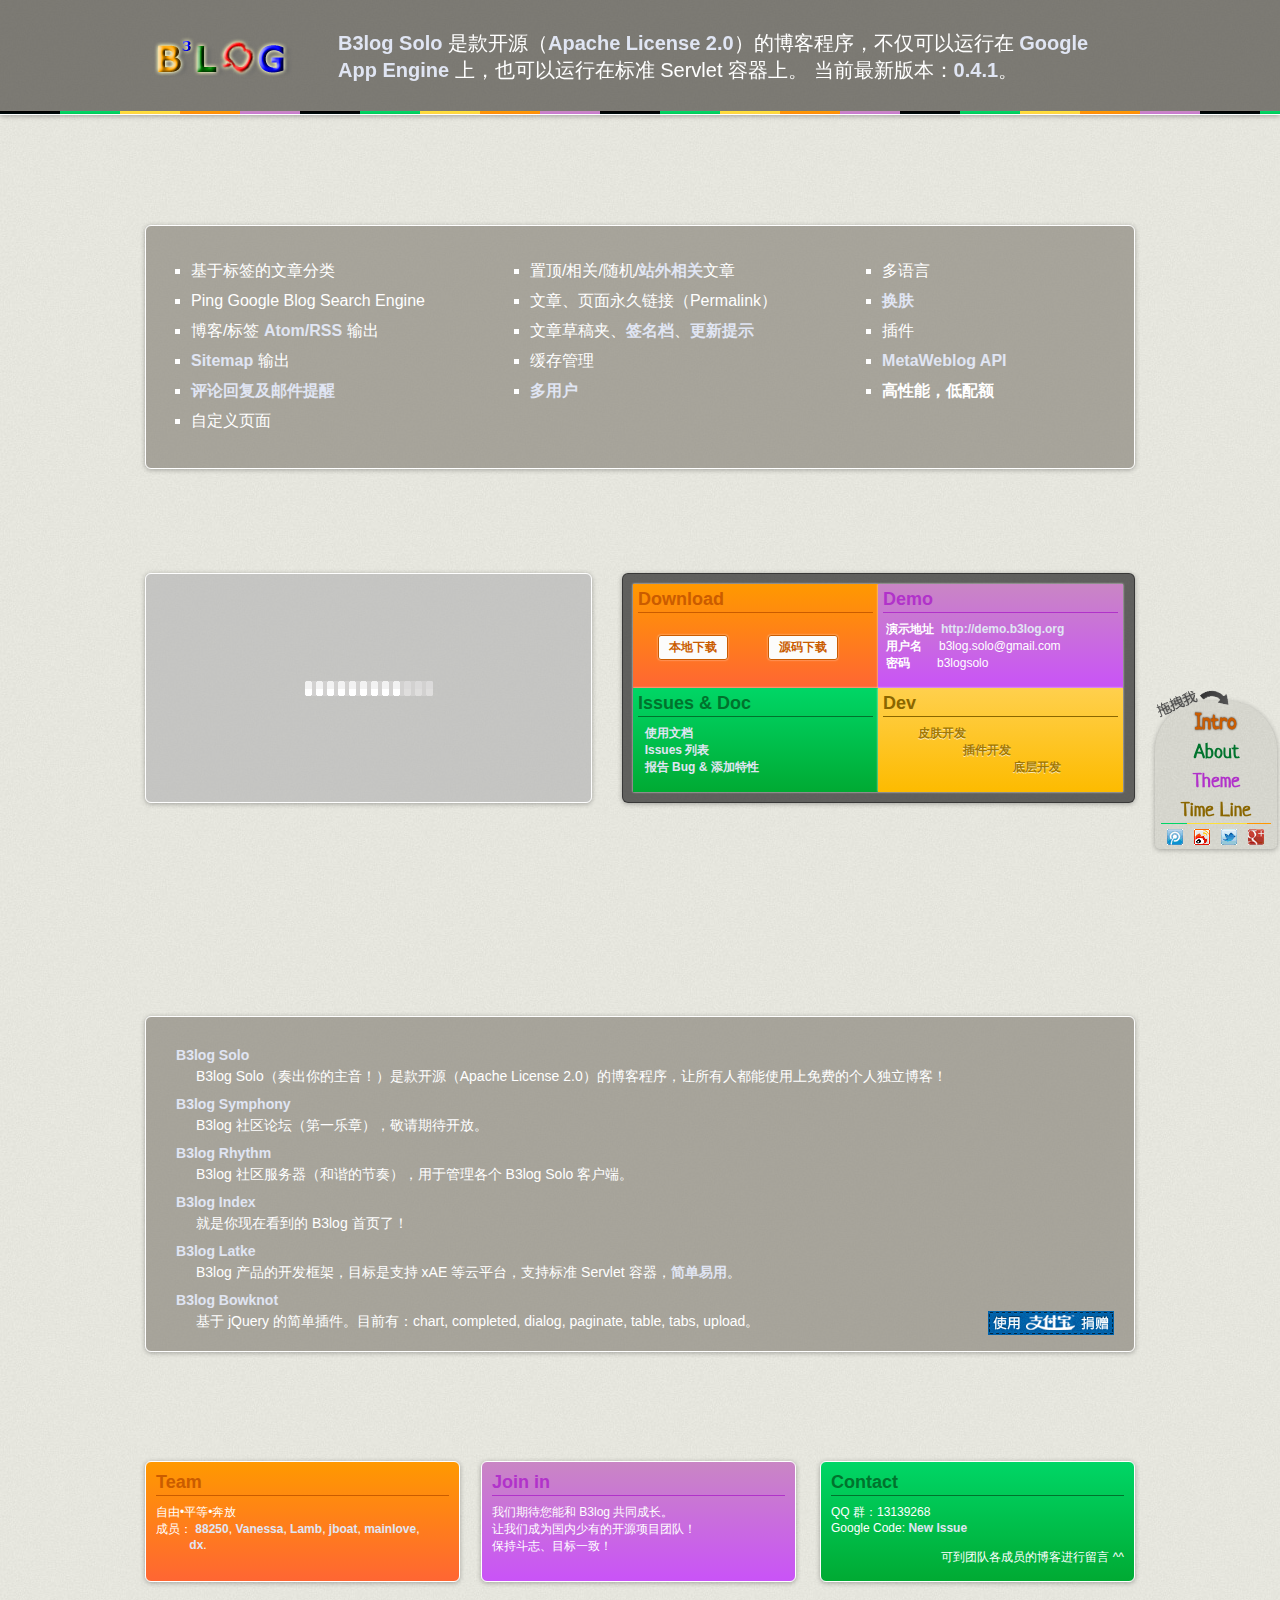
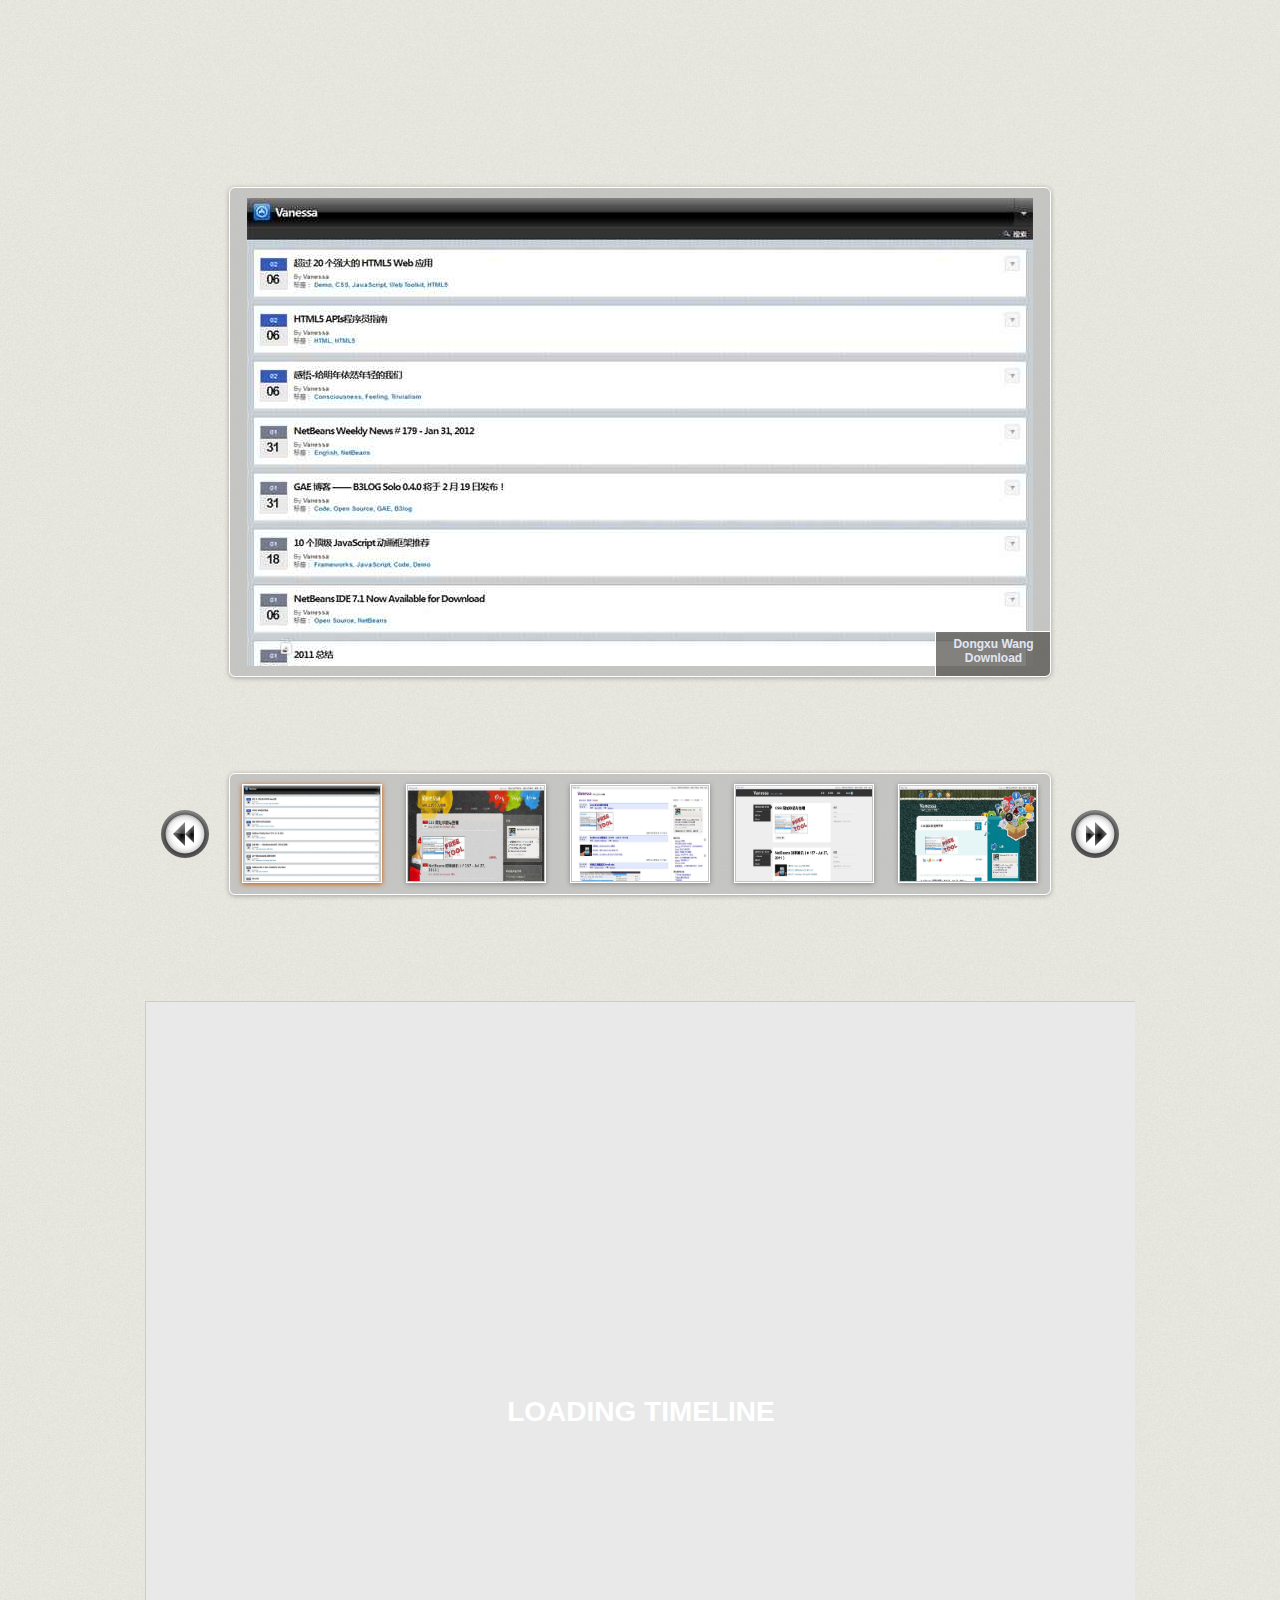
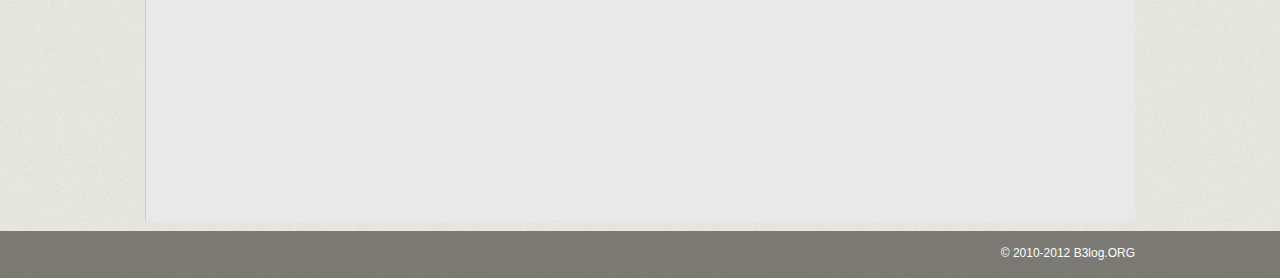
==== commit 25338020: "" ====
--- a/b3log-index/src/main/webapp/index.html
+++ b/b3log-index/src/main/webapp/index.html
@@ -33,7 +33,7 @@
                     <a rel="nofollow" href="http://code.google.com/p/b3log-solo/" target="_blank">B3log Solo</a> 
                     是款开源（<a rel="nofollow" target="_blank" href="http://www.apache.org/licenses/LICENSE-2.0.html">Apache License 2.0</a>）的博客程序，不仅可以运行在
                     <a rel="nofollow" target="_blank" href="http://code.google.com/appengine">Google App Engine</a> 上，也可以运行在标准 Servlet 容器上。
-                    当前最新版本：<a rel="nofollow" target="_blank" href="http://b3log-solo.googlecode.com/files/b3log-solo-0.4.0.zip">0.4.0</a>。 
+                    当前最新版本：<a rel="nofollow" target="_blank" href="http://b3log-solo.googlecode.com/files/b3log-solo-gae-0.4.1.zip">0.4.1</a>。 
                 </div>   
                 <div class="clear"></div>
             </div>
@@ -302,7 +302,7 @@
                                     发布13天后，
                                     <a href="http://88250.b3log.org/articles/2010/10/26/1288097886428.html" target="_blank">0.1.1</a>
                                     仓促发布（囧），
-                                    当然<a href="http://88250.b3log.org/articles/2010/10/26/1288097886428.html" target="_blank">0.2.0</a>
+                                    当然 <a href="http://88250.b3log.org/articles/2010/10/26/1288097886428.html" target="_blank">0.2.0</a>
                                     也很囧。
                                 </p>
                             </article>
@@ -318,7 +318,8 @@
                             <h3>Lamb 加入</h3>						
                             <article>										
                                 <p>
-                                    有创意才有新意！实现梦想，即使在中国！ 
+                                    有创意才有新意！<br/>
+                                    实现梦想，即使在中国！ 
                                 </p>
                             </article>
                             <figure>						
@@ -463,7 +464,7 @@
                             </article>
                             <figure>						
                                 <img src="images/timeline/v20120219.jpg">
-                                <figcaption>今天是也是 <a href="http://dx.b3log.org" target="_blank">V</a> 的生日</figcaption>
+                                <figcaption>今天也是 <a href="http://dx.b3log.org" target="_blank">V</a> 的生日</figcaption>
                             </figure>
                         </li>
                         <li>
@@ -487,7 +488,7 @@
                             <h3>计划发布 0.4.1</h3>						
                             <article>										
                                 <p>
-                                    <a href="http://code.google.com/p/b3log-solo/issues/list?can=1&q=Release%3D0.4.1+&colspec=ID+Type+Status+Priority+Release+Component+Owner+Summary&cells=tiles">更稳定、更友好</a><br/>
+                                    <a href="http://code.google.com/p/b3log-solo/issues/list?can=1&q=Release%3D0.4.1+&colspec=ID+Type+Status+Priority+Release+Component+Owner+Summary&cells=tiles" target="_blank">更稳定、更友好</a><br/>
                                     标准 Servlet 容器环境运行期待您加入测试！<br/><br/>
                                     TBD：更多云平台环境兼容，数据导入导出，让所有人都能使用上免费的个人独立博客！
                                 </p>
--- a/b3log-index/src/main/webapp/css/style.css
+++ b/b3log-index/src/main/webapp/css/style.css
@@ -3,7 +3,7 @@
  * b3log index style
  *
  * @author <a href="mailto:LLY219@gmail.com">Liyuan Li</a>
- * @version 1.0.1.0, Apr 5, 2012
+ * @version 1.0.1.1, Apr 8, 2012
 */
 
 /* start reset */
--- a/b3log-index/src/main/webapp/css/ltie9.css
+++ b/b3log-index/src/main/webapp/css/ltie9.css
@@ -62,32 +62,28 @@
 
 
 #sHeader {
-    filter: progid:DXImageTransform.Microsoft.gradient(GradientType=0,startColorstr='#7A7873', endColorstr='#7A7873'); 
+     background: url("../images/header-bg.png") repeat-x scroll -78px 33px #7B7973;
 }
 
 
 .footer {
-    filter: progid:DXImageTransform.Microsoft.gradient(GradientType=0,startColorstr='#7A7873', endColorstr='#7A7873'); 
+    background-color: #7B7973;
 }
 
-#news {
-    filter: progid:DXImageTransform.Microsoft.gradient(GradientType=0,startColorstr='#C5C5C2', endColorstr='#C5C5C2'); 
+#themes .module, #news {
+    background-color: #C3C3C1;
 }
 
-#themes .module {
-    filter: progid:DXImageTransform.Microsoft.gradient(GradientType=0,startColorstr='#C5C5C2', endColorstr='#C5C5C2'); 
-}
-
-#themesPreview span.info {
-    filter: progid:DXImageTransform.Microsoft.gradient(GradientType=0,startColorstr='#7A7873', endColorstr='#7A7873');
-}
-
-.module {
-    filter: progid:DXImageTransform.Microsoft.gradient(GradientType=0,startColorstr='#7A7873', endColorstr='#7A7873'); 
+.module, #themesPreview span.info {
+   background-color: #A6A49A;
 }
 
 .nav {
-    filter: progid:DXImageTransform.Microsoft.gradient(GradientType=0,startColorstr='#D7D7D0', endColorstr='#D7D7D0'); 
+    background-color: #D5D5CD;
+}
+
+.nav ul {
+    background-position: -94px 115px;
 }
 
 .share span:hover {
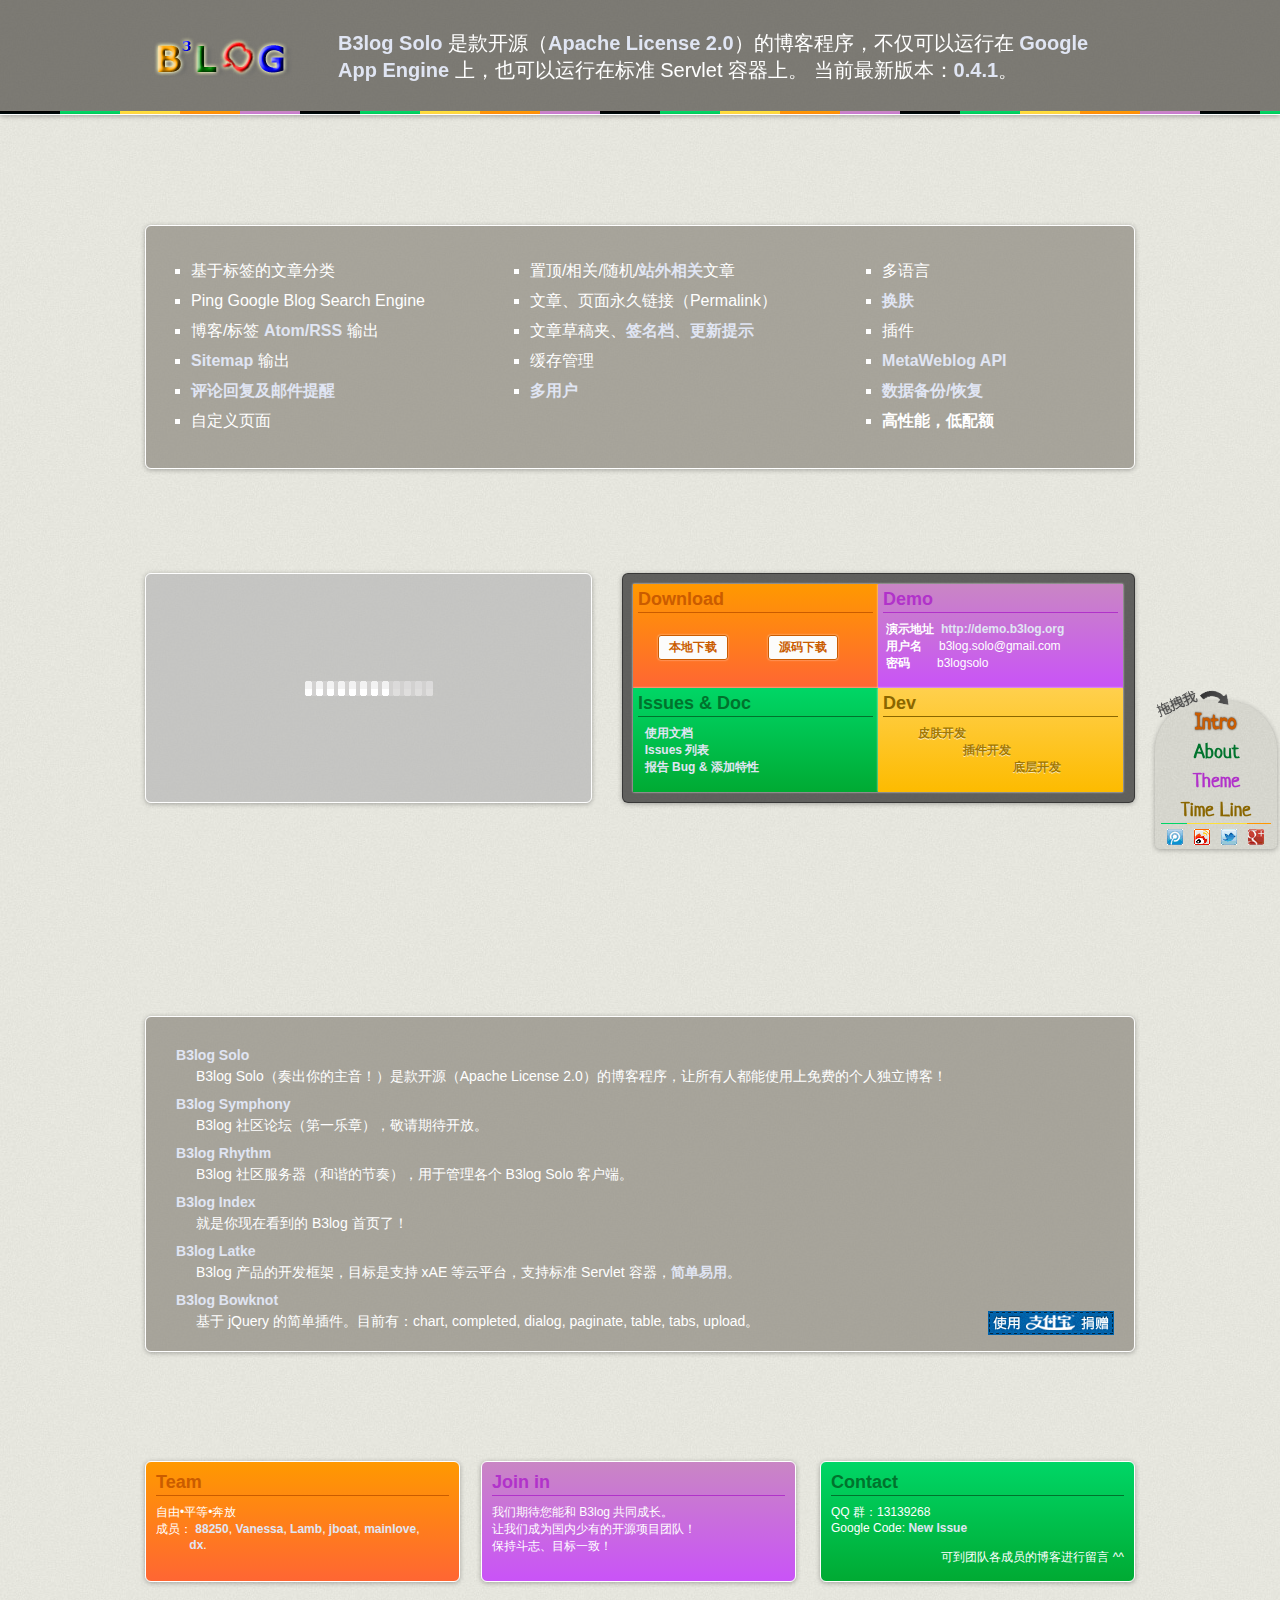
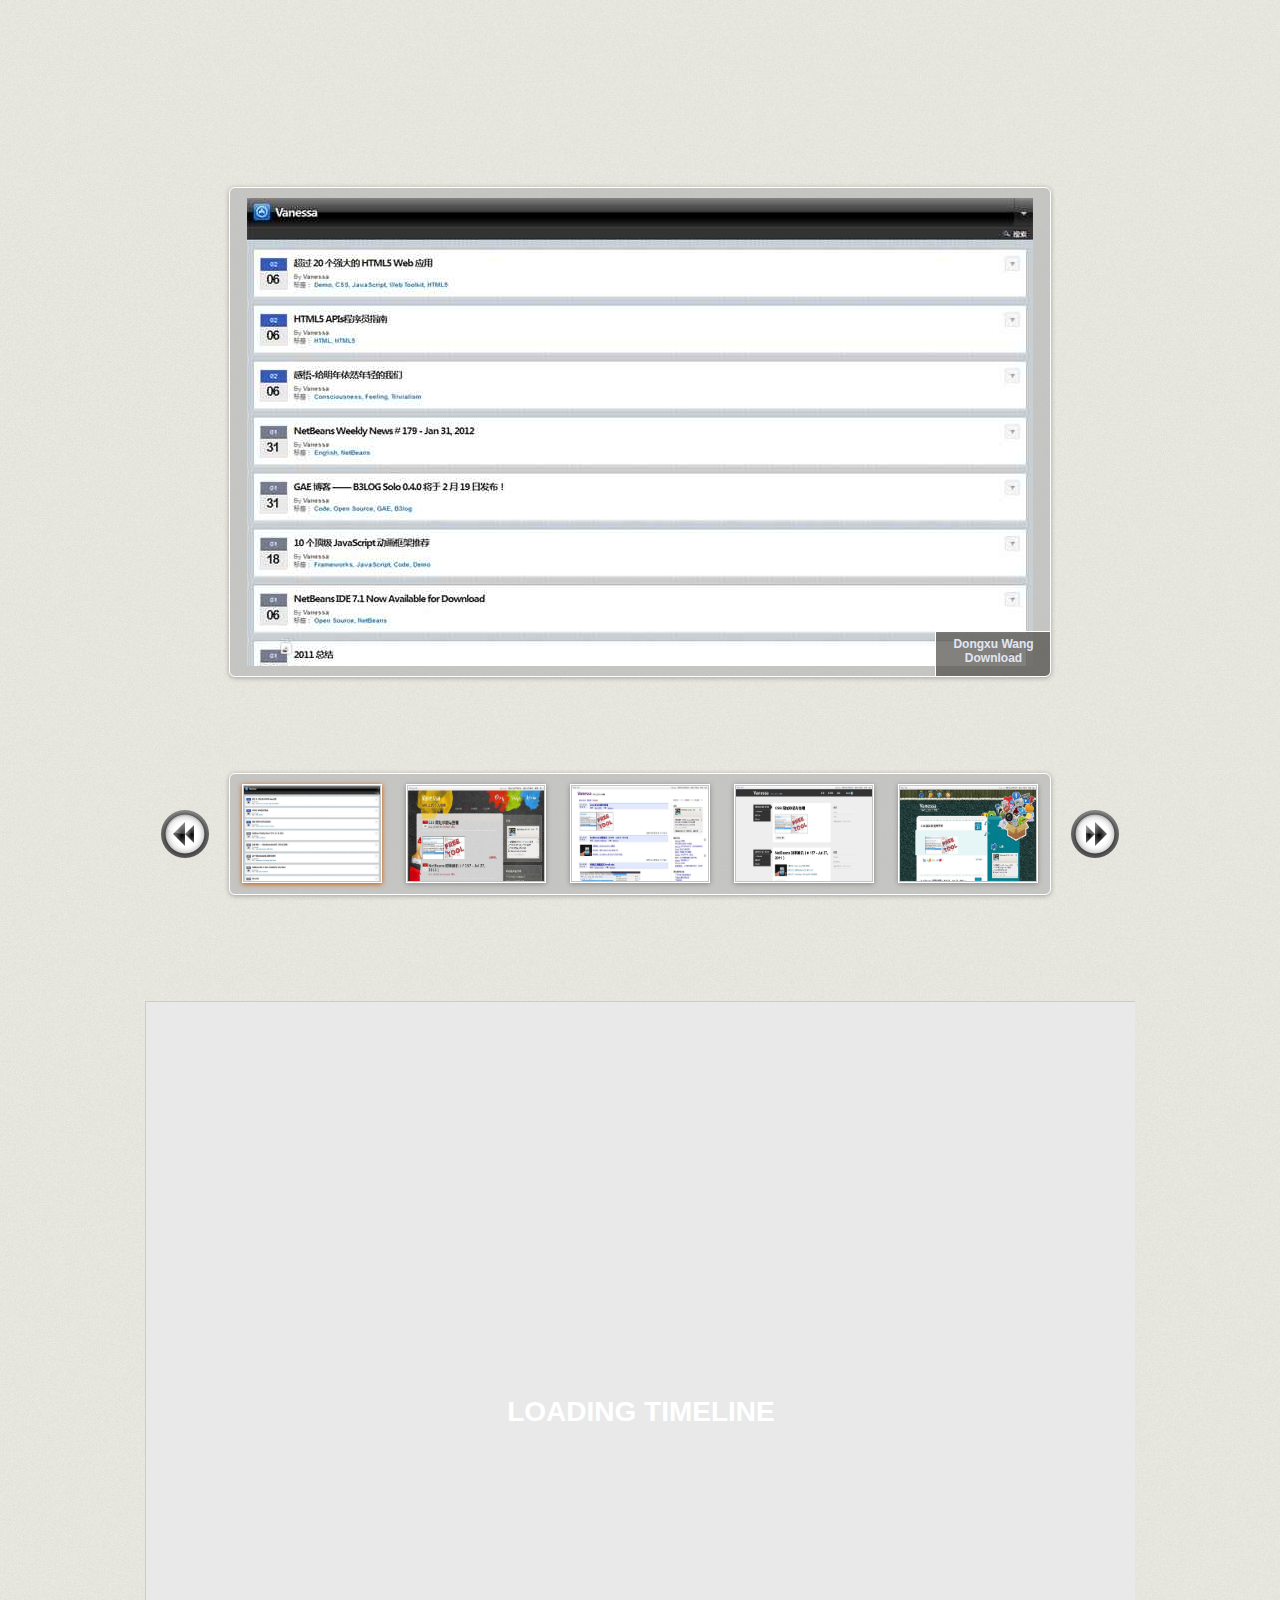
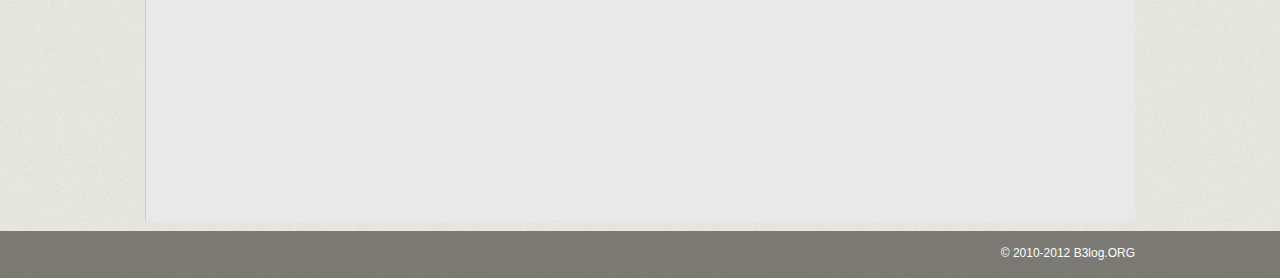
==== commit 16c2edf1: "" ====
--- a/b3log-index/src/main/webapp/index.html
+++ b/b3log-index/src/main/webapp/index.html
@@ -98,6 +98,7 @@
                         <li><a rel="nofollow" href="http://code.google.com/p/b3log-solo/wiki/skin" target="_blank">换肤</a> </li>
                         <li>插件 </li>
                         <li><a rel="nofollow" href="http://code.google.com/p/b3log-solo/wiki/metaweblog" target="_blank">MetaWeblog API</a> </li>
+                        <li><a href="http://code.google.com/p/b3log-solo/issues/detail?id=381" rel="nofollow" target="_blank">数据备份/恢复</a> </li>
                         <li><b>高性能，低配额</b></li>
                     </ul>
                     <div class="clear"></div>
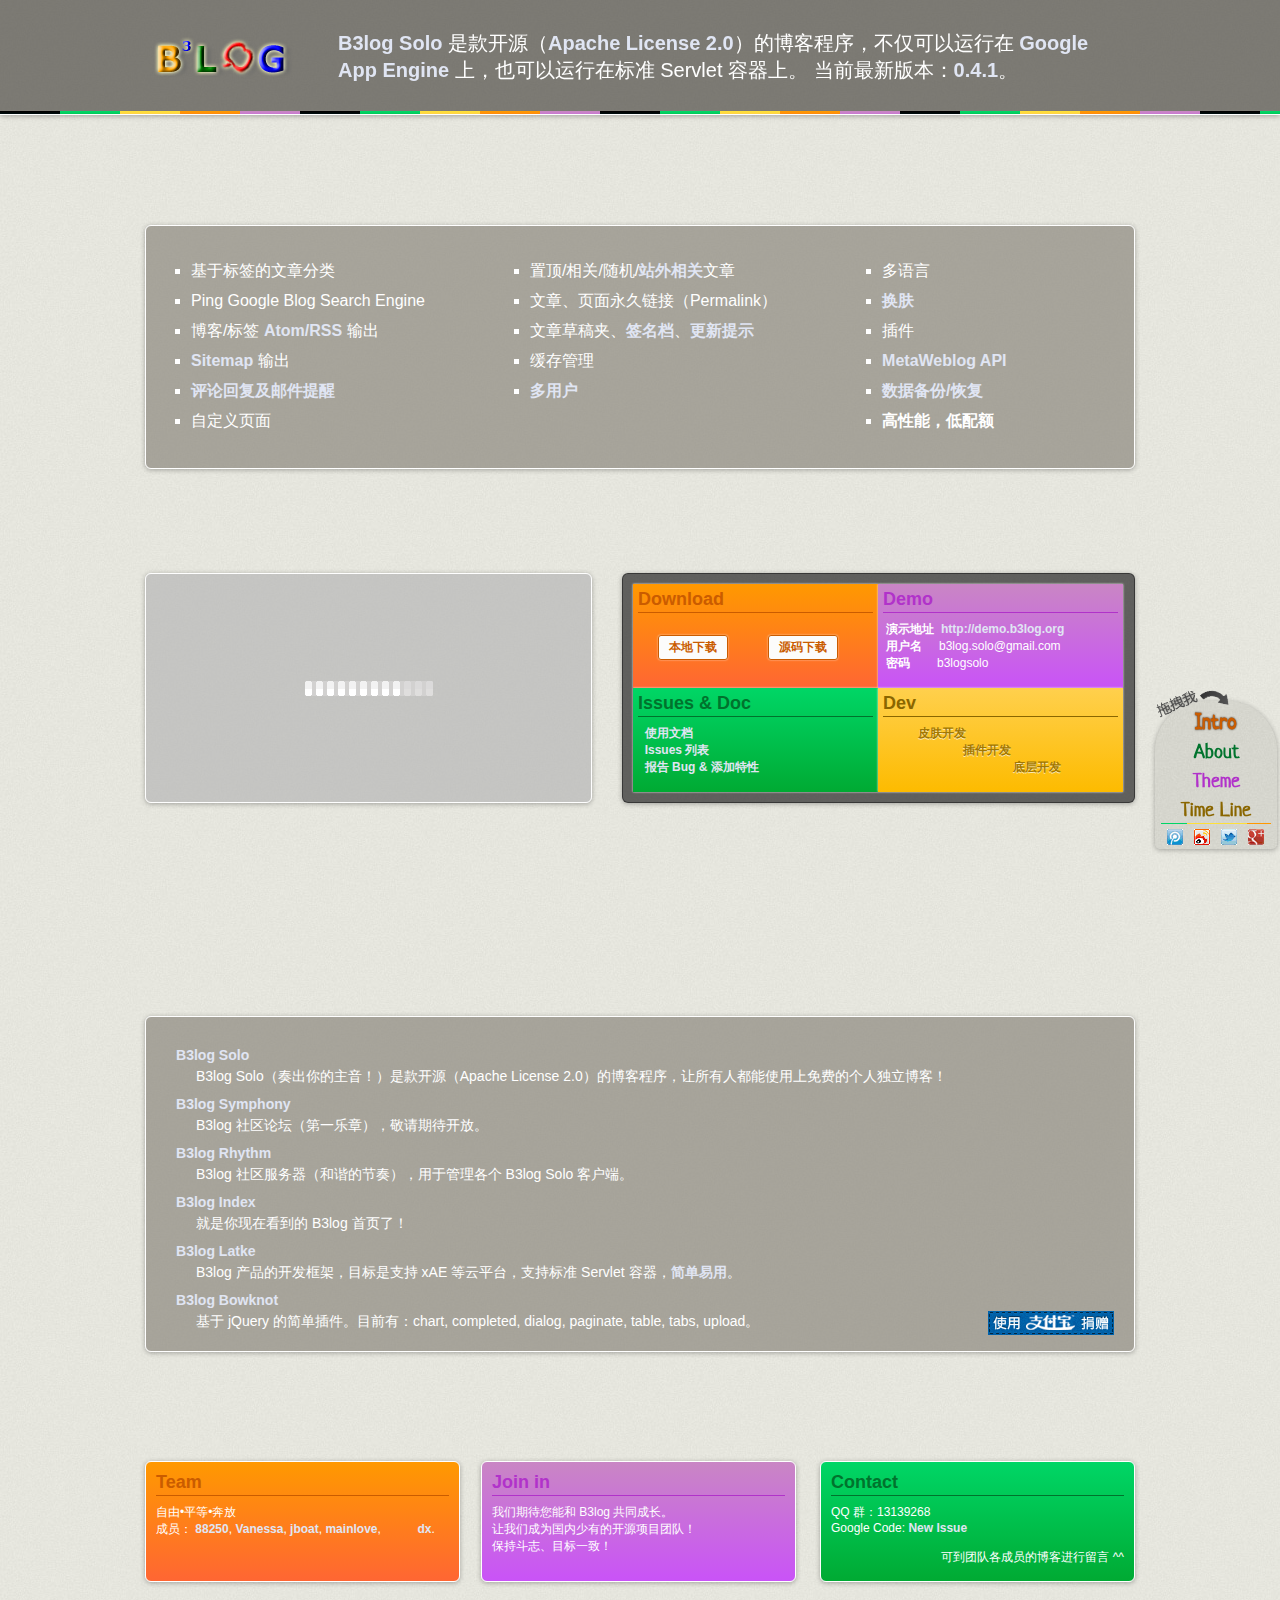
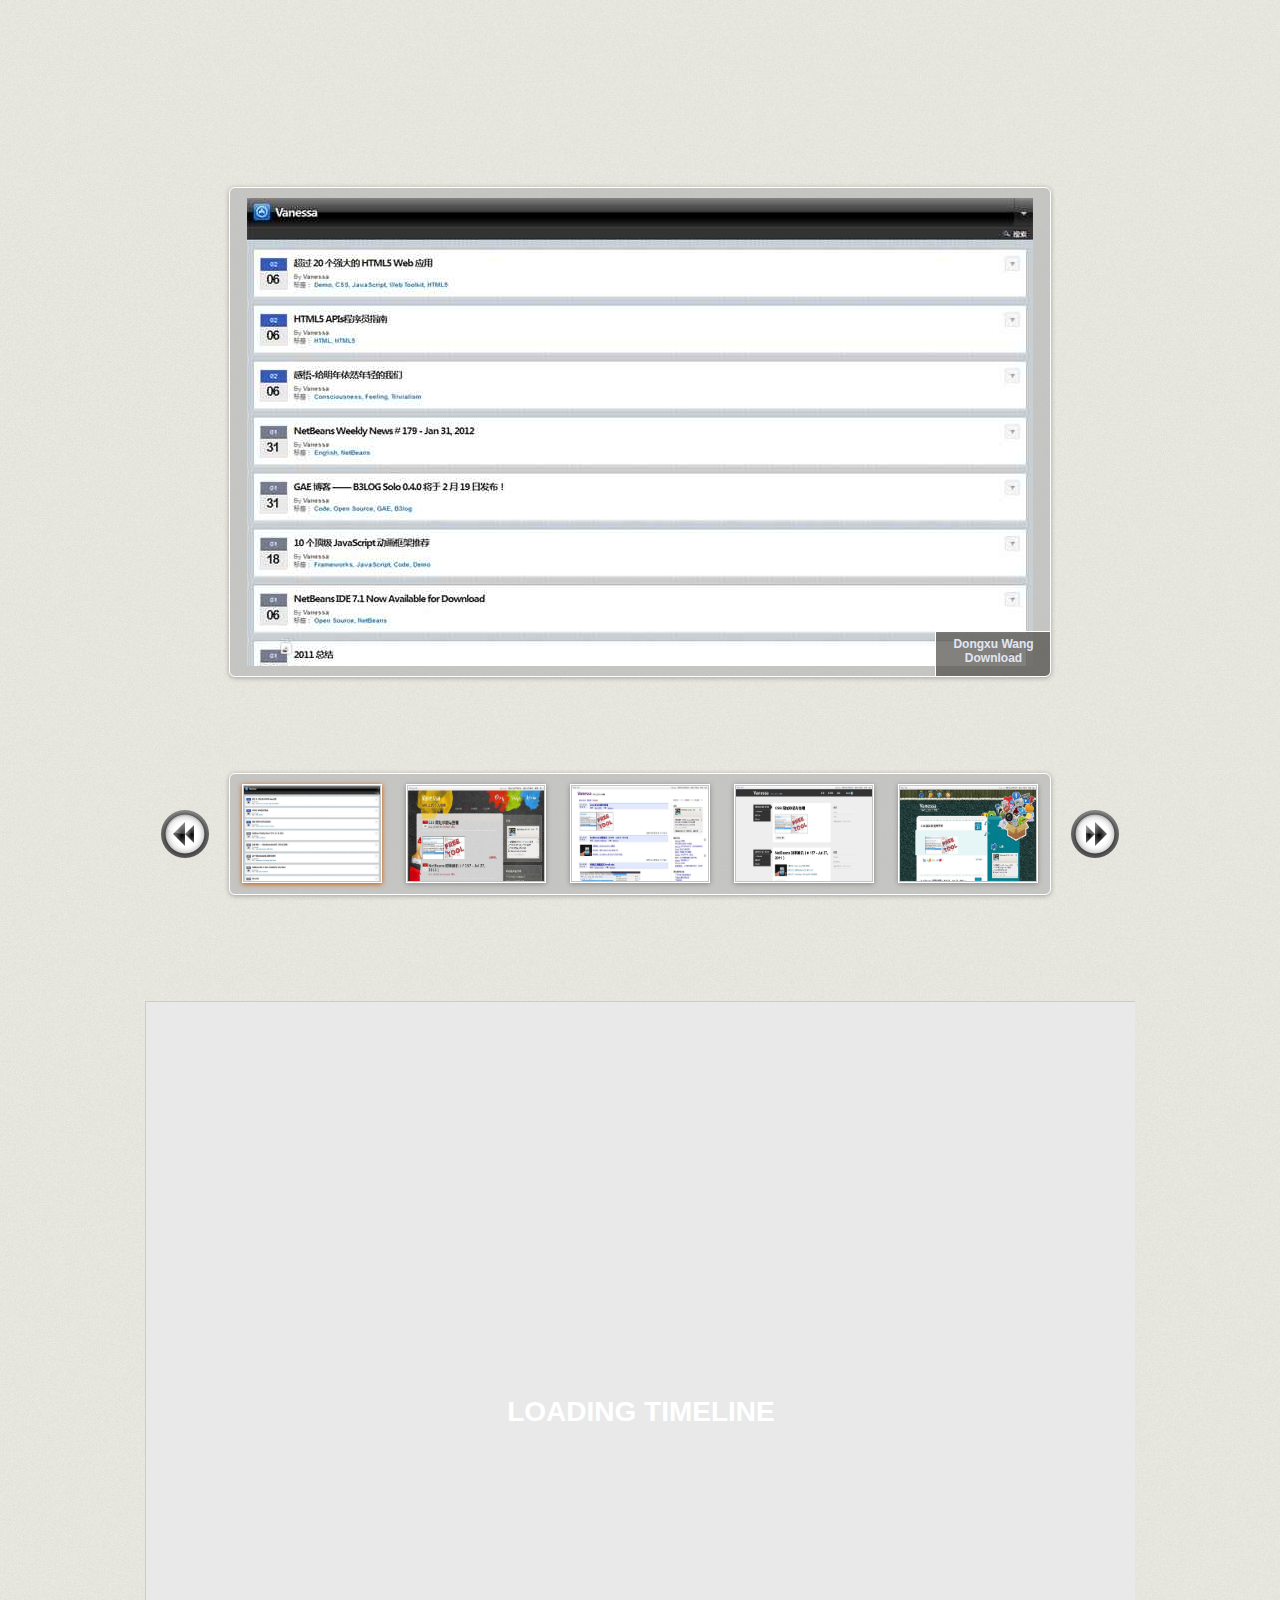
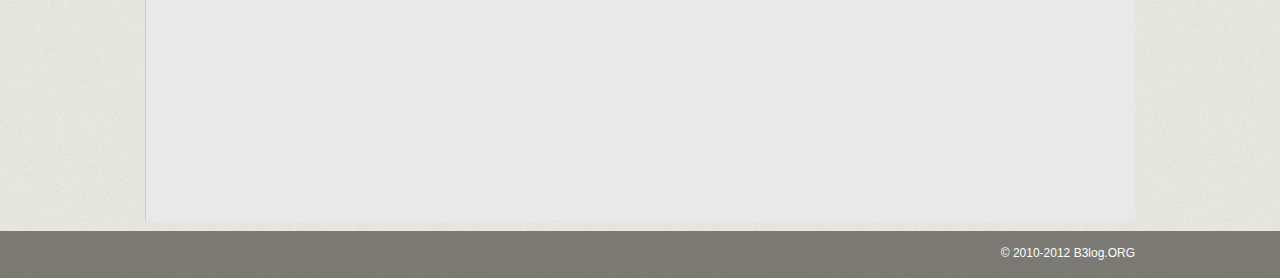
==== commit 8b9102f1: "" ====
--- a/b3log-index/src/main/webapp/index.html
+++ b/b3log-index/src/main/webapp/index.html
@@ -184,7 +184,6 @@
                         成员：
                         <a href="http://88250.b3log.org" target="_blank">88250</a>,
                         <a href="http://vanessa.b3log.org" target="_blank">Vanessa</a>,
-                        <a href="http://lamb.b3log.org" target="_blank">Lamb</a>,
                         <a href="http://jiangzezhou.b3log.org/" target="_blank">jboat</a>,
                         <a href="http://love.b3log.org/" target="_blank">mainlove</a>,
                         &nbsp;&nbsp;&nbsp;&nbsp;&nbsp;&nbsp;&nbsp;&nbsp;&nbsp;
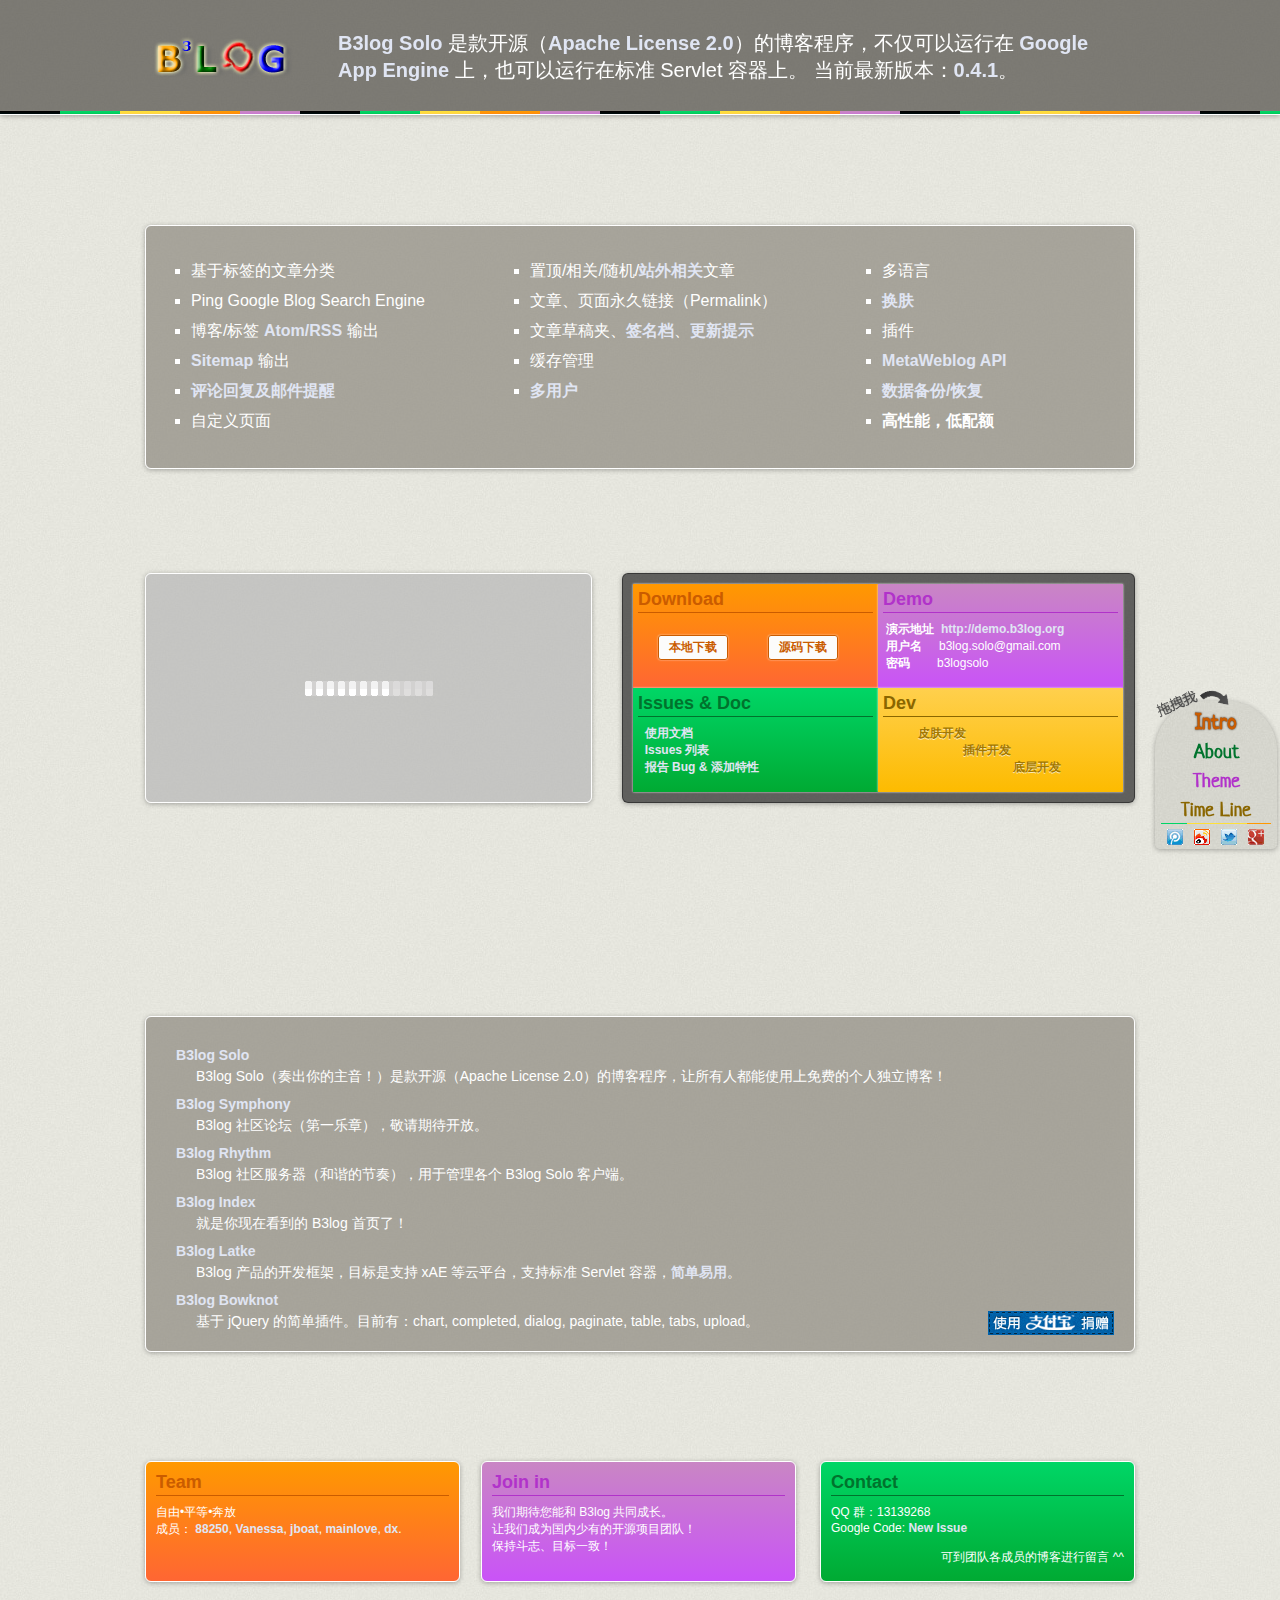
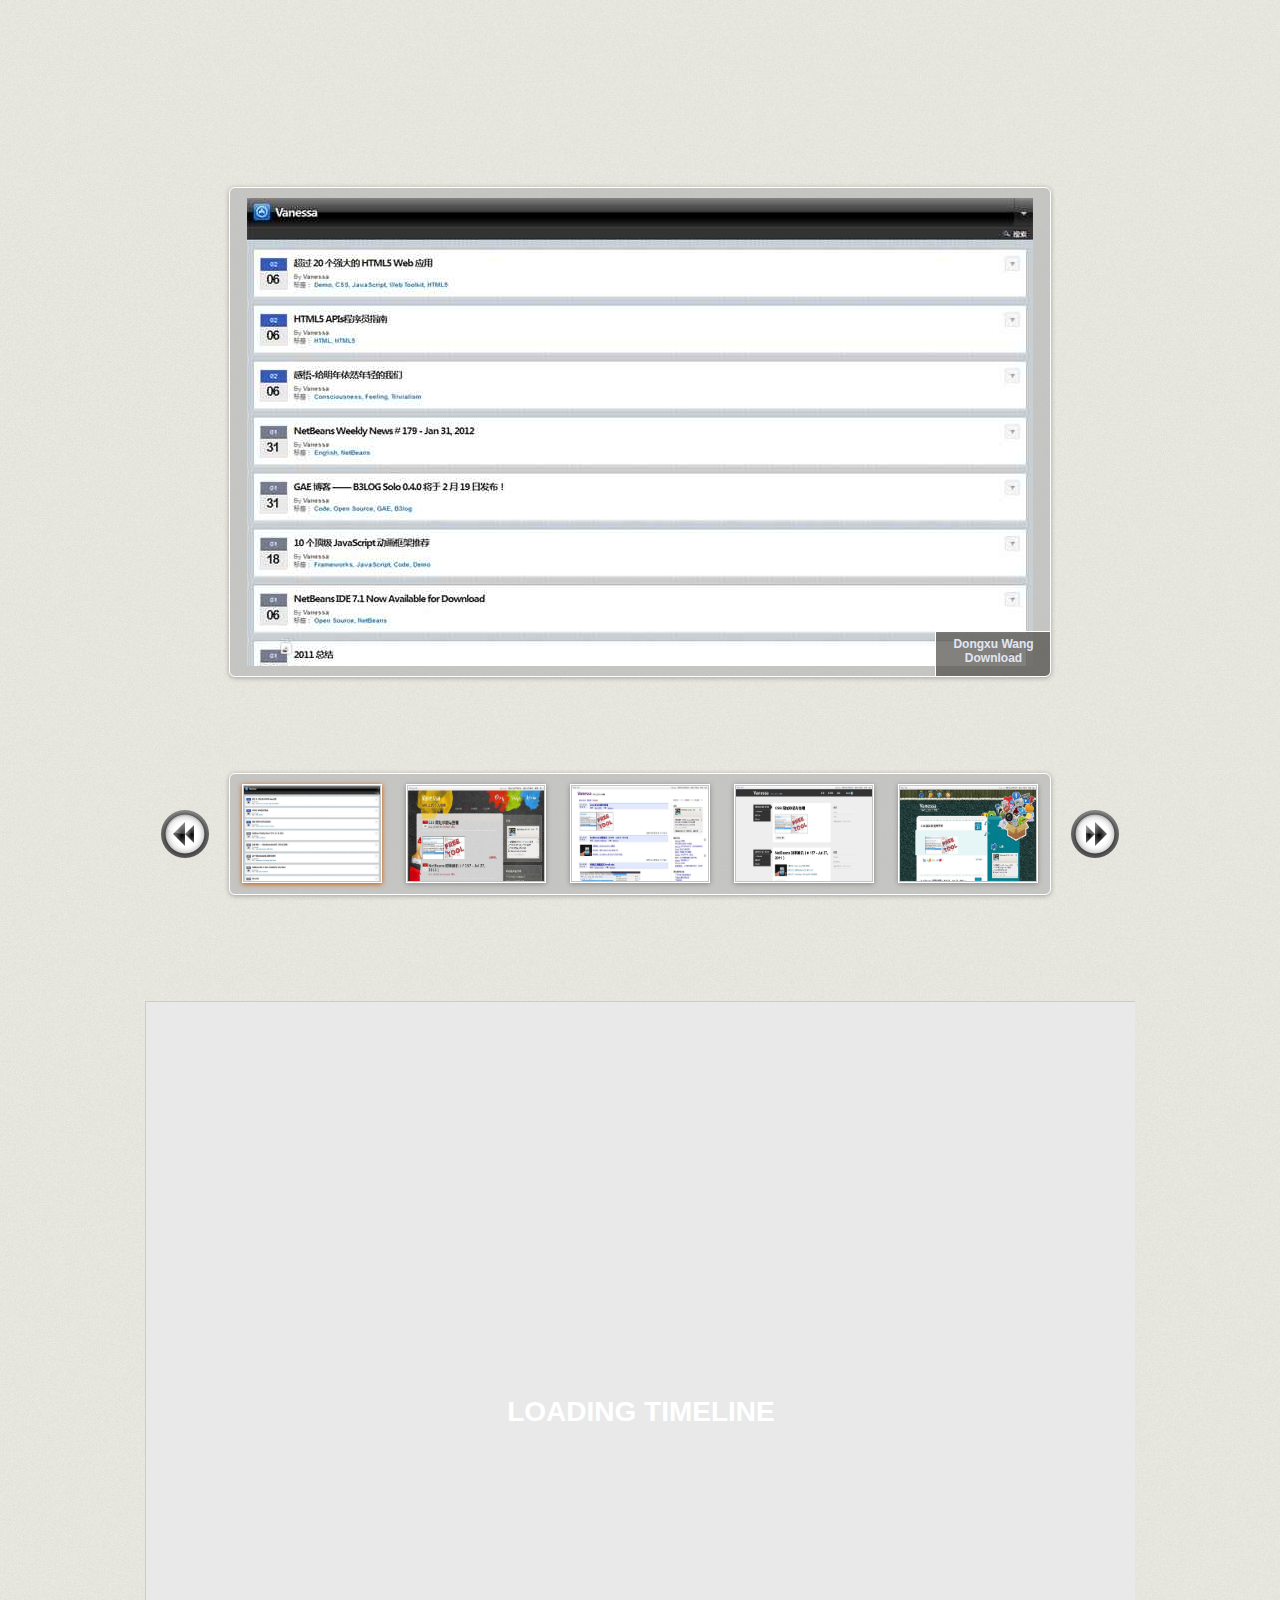
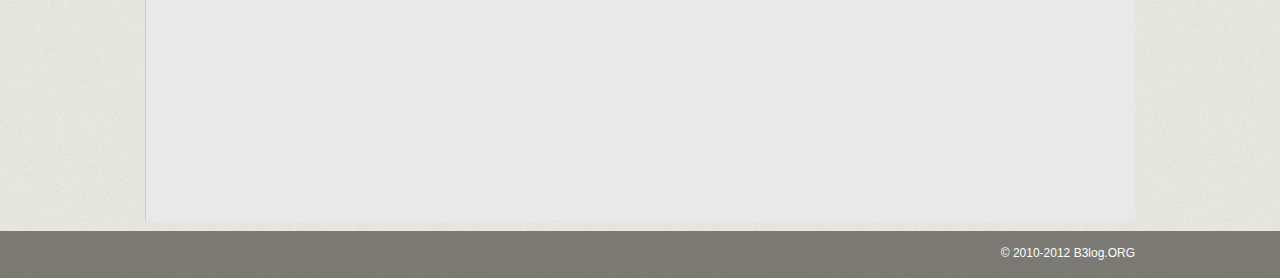
==== commit 7de27f1d: "" ====
--- a/b3log-index/src/main/webapp/index.html
+++ b/b3log-index/src/main/webapp/index.html
@@ -186,7 +186,6 @@
                         <a href="http://vanessa.b3log.org" target="_blank">Vanessa</a>,
                         <a href="http://jiangzezhou.b3log.org/" target="_blank">jboat</a>,
                         <a href="http://love.b3log.org/" target="_blank">mainlove</a>,
-                        &nbsp;&nbsp;&nbsp;&nbsp;&nbsp;&nbsp;&nbsp;&nbsp;&nbsp;
                         <a href="http://dx.b3log.org/" target="_blank">dx</a>.<br>
                     </div>
                     <div class="module panel bg-2">
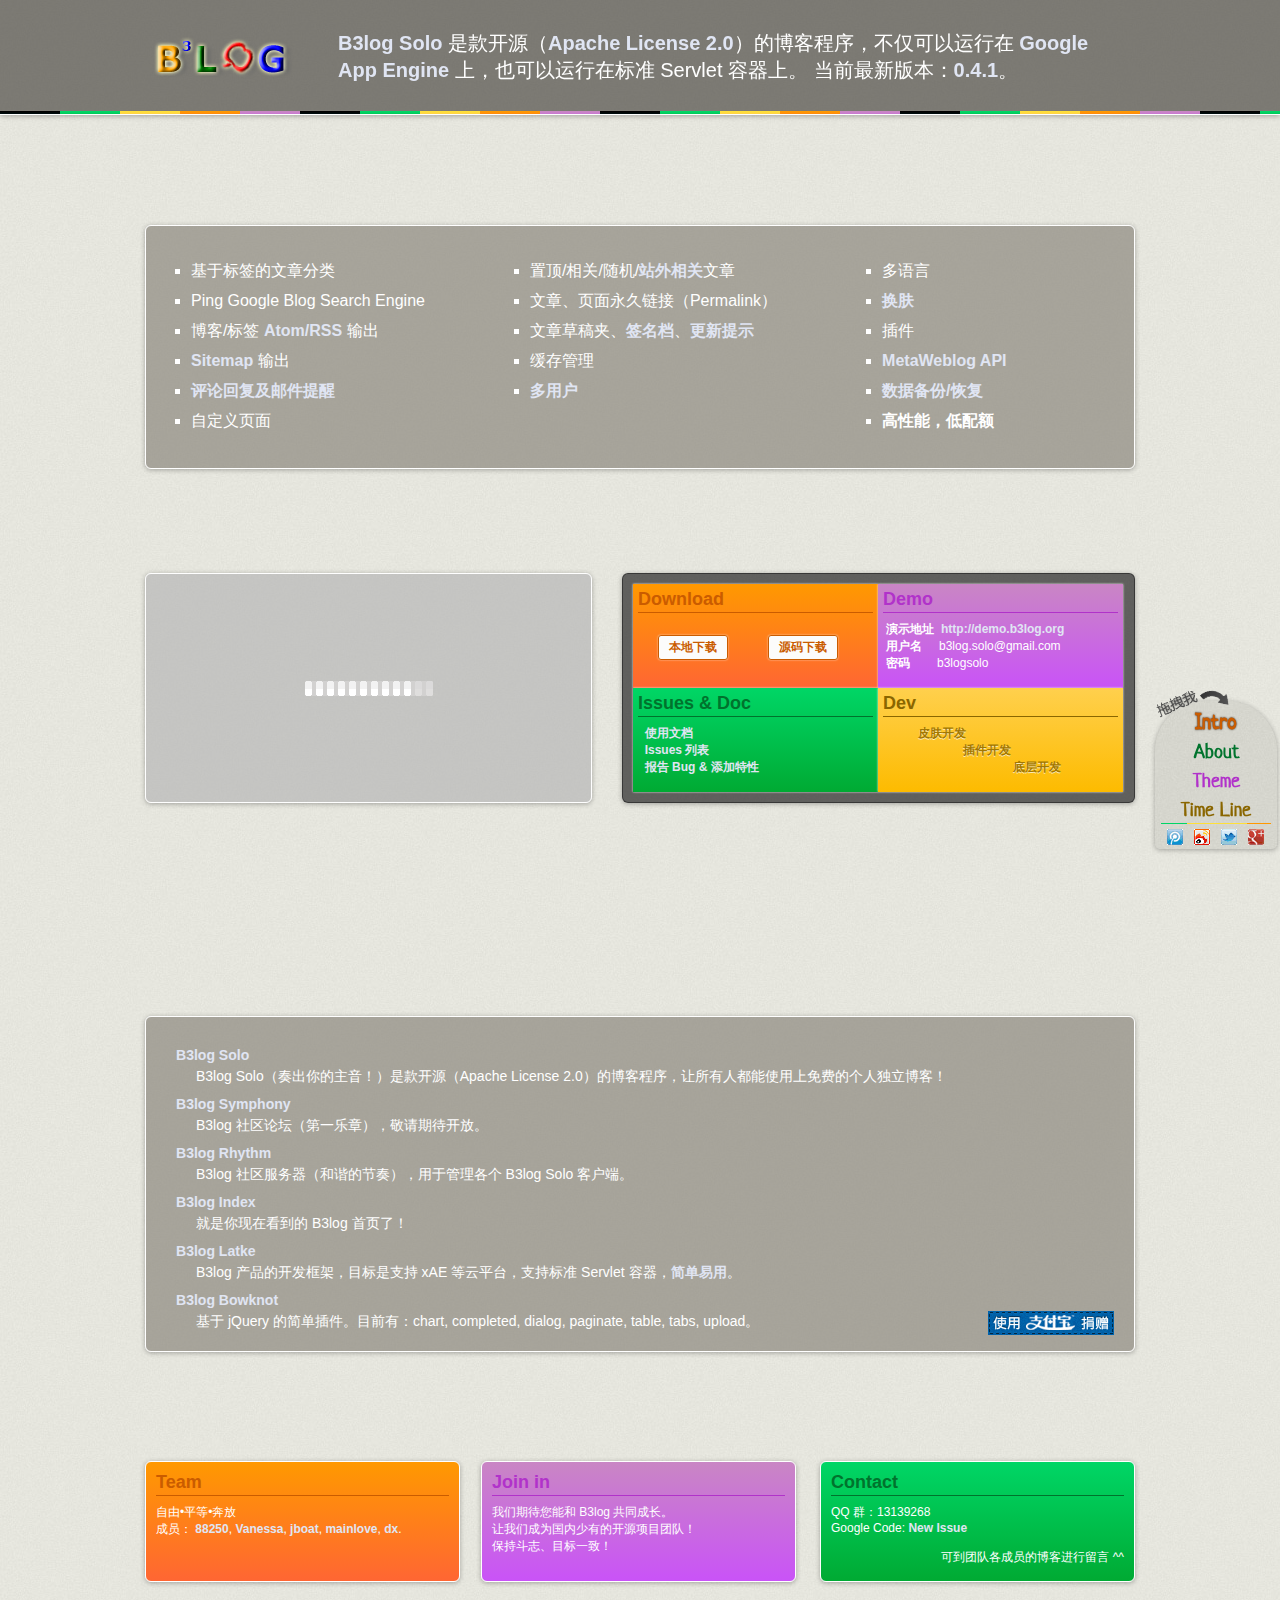
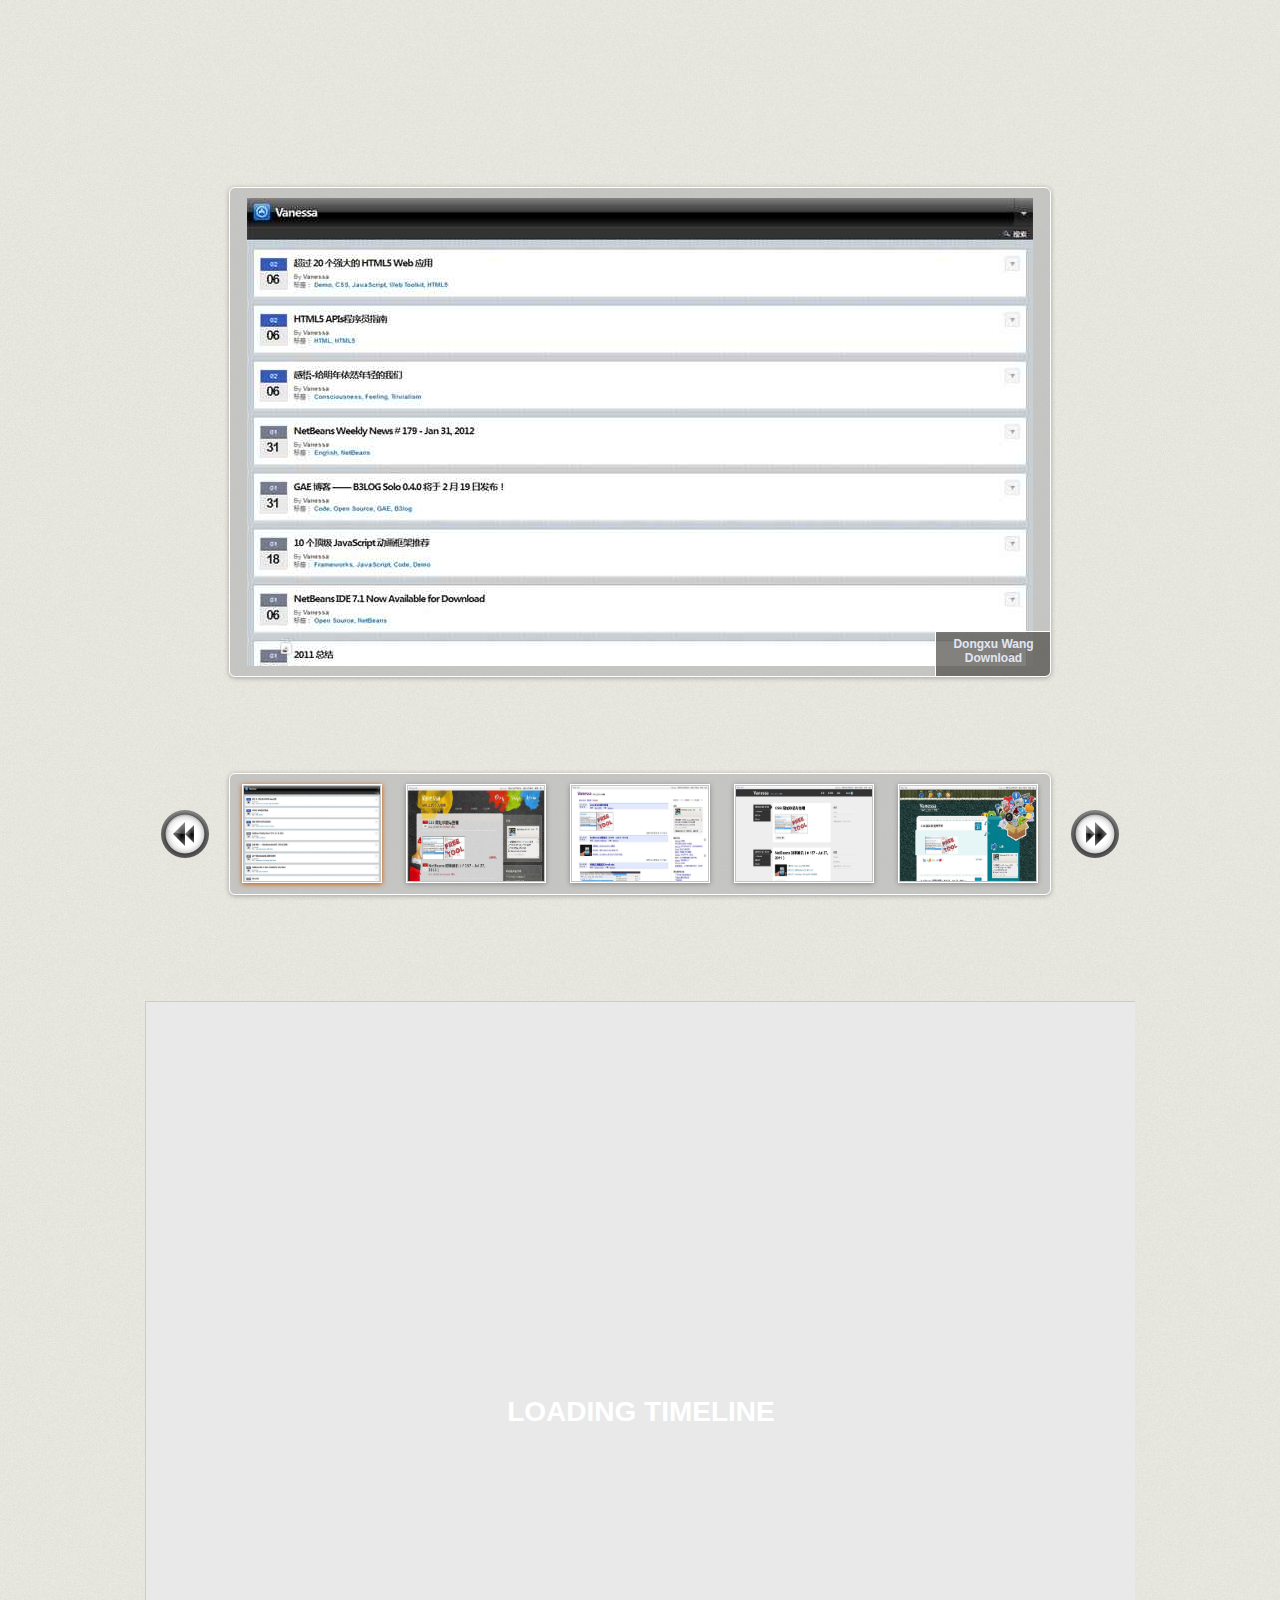
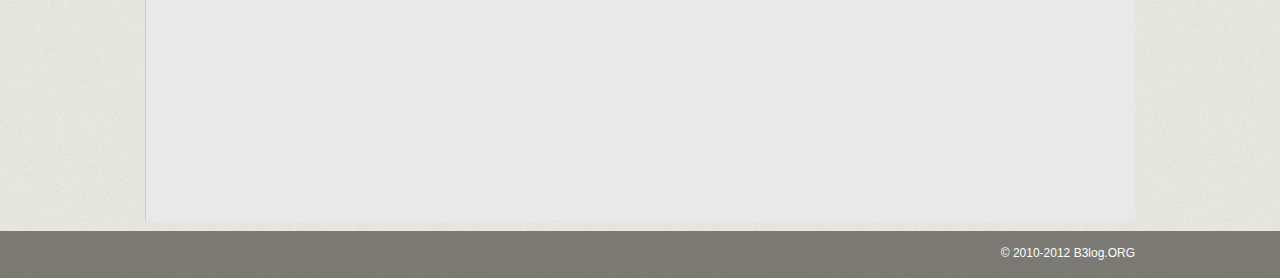
==== commit cc767fc6: "index update" ====
--- a/b3log-index/src/main/webapp/index.html
+++ b/b3log-index/src/main/webapp/index.html
@@ -458,7 +458,7 @@
                                     <a href="http://88250.b3log.org/b3log-solo-release-040-beta2.html" target="_blank">0.4.0 Beta2</a>，
                                     但
                                     <a href="http://88250.b3log.org/b3log-solo-release-040-final.html" target="_blank">0.4.0</a>
-                                    一直拖到现在，在此只能说声抱歉，请大家期待五月份将要发布的 0.4.1！
+                                    一直拖到现在，在此只能说声抱歉！
                                 </p>
                             </article>
                             <figure>						
@@ -484,17 +484,31 @@
                         </li>
                         <li>
                             <time>2012,4,26</time>	
-                            <h3>计划发布 0.4.1</h3>						
-                            <article>										
-                                <p>
-                                    <a href="http://code.google.com/p/b3log-solo/issues/list?can=1&q=Release%3D0.4.1+&colspec=ID+Type+Status+Priority+Release+Component+Owner+Summary&cells=tiles" target="_blank">更稳定、更友好</a><br/>
-                                    标准 Servlet 容器环境运行期待您加入测试！<br/><br/>
-                                    TBD：更多云平台环境兼容，数据导入导出，让所有人都能使用上免费的个人独立博客！
-                                </p>
-                            </article>
-                            <figure>						
-                                <img src="images/timeline/incubation.jpg">
-                                <figcaption>“是先有鸡还是先有蛋的呢？”</figcaption>
+                            <h3>0.4.1</h3>						
+                            <article>										
+                                <p>
+                                    生活、工作、B3log、游戏什么都不能落下,
+                                    <a href="http://88250.b3log.org/b3log-solo-release-041-final.html" target="_blank">0.4.1</a> 当然也必须按时发布。<br/>
+                                    从此 B3log Solo 就踏上了同时支持 GAE 平台与常规 Servlet 容器的不归路（鼓掌）。
+                                </p>
+                            </article>
+                            <figure>						
+                                <img src="images/timeline/v041.png">
+                                <figcaption>NOSQL & MYSQL</figcaption>
+                            </figure>
+                        </li>
+                        <li>
+                            <time>2012,6,26</time>	
+                            <h3>计划发布 0.4.5</h3>						
+                            <article>										
+                                <p>
+                                    我有一个小秘密，小秘密，就要告诉你——
+                                    <a href="http://code.google.com/p/b3log-solo/issues/list?can=1&q=Release%3D0.4.5+&colspec=ID+Type+Status+Priority+Release+Component+Owner+Summary&cells=tiles" target="_blank">0.4.5 计划</a>
+                                </p>
+                            </article>
+                            <figure>						
+                                <img src="images/timeline/question.png">
+                                <figcaption>未知总会带来惊喜</figcaption>
                             </figure>
                         </li>
                     </ul>
